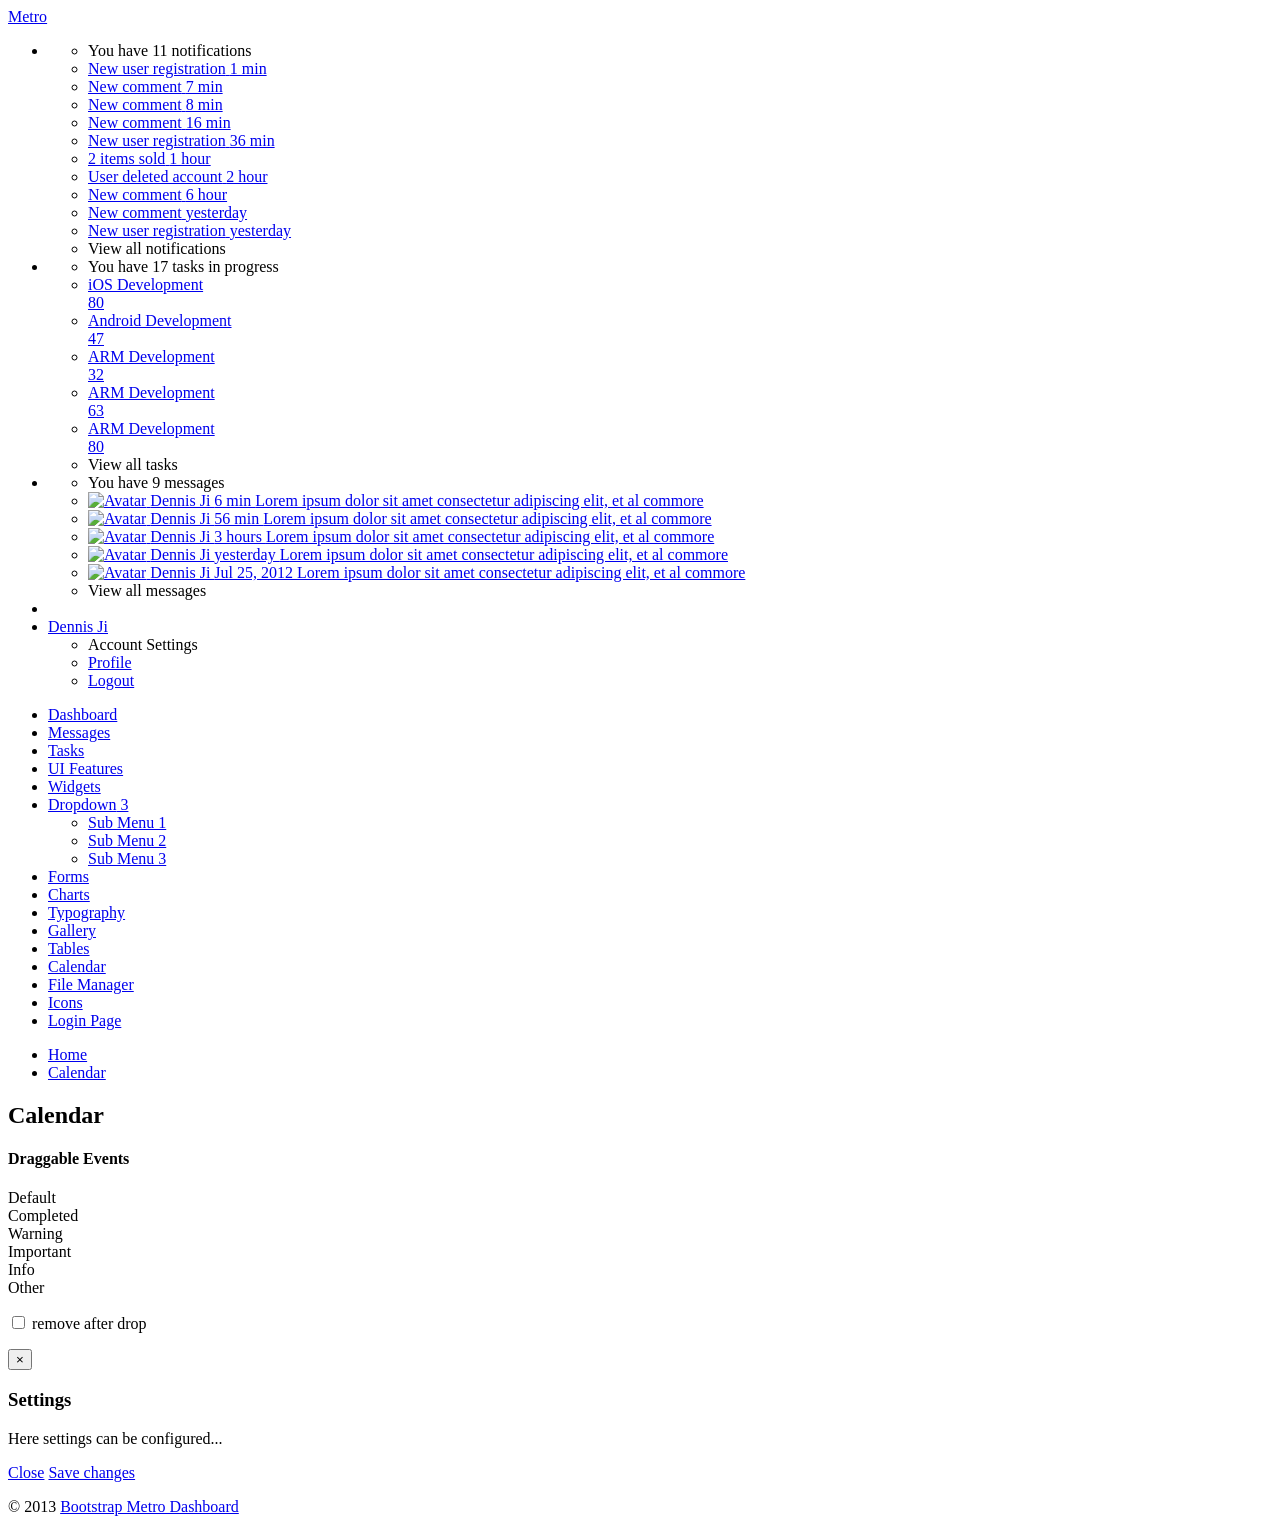
==== calendar.html @ c6d5be68 "reemplazo de direccion de jquery y jquery migrate por el cdn de las versiones 1.21.4 y 1.4.1 de migr" ====
<!DOCTYPE html>
<html lang="en">
<head>
	
	<!-- start: Meta -->
	<meta charset="utf-8">
	<title>Bootstrap Metro Dashboard by Dennis Ji for ARM demo</title>
	<meta name="description" content="Bootstrap Metro Dashboard">
	<meta name="author" content="Dennis Ji">
	<meta name="keyword" content="Metro, Metro UI, Dashboard, Bootstrap, Admin, Template, Theme, Responsive, Fluid, Retina">
	<!-- end: Meta -->
	
	<!-- start: Mobile Specific -->
	<meta name="viewport" content="width=device-width, initial-scale=1">
	<!-- end: Mobile Specific -->
	
	<!-- start: CSS -->
	<link id="bootstrap-style" href="css/bootstrap.min.css" rel="stylesheet">
	<link href="css/bootstrap-responsive.min.css" rel="stylesheet">
	<link id="base-style" href="css/style.css" rel="stylesheet">
	<link id="base-style-responsive" href="css/style-responsive.css" rel="stylesheet">
	<link href='http://fonts.googleapis.com/css?family=Open+Sans:300italic,400italic,600italic,700italic,800italic,400,300,600,700,800&subset=latin,cyrillic-ext,latin-ext' rel='stylesheet' type='text/css'>
	<!-- end: CSS -->
	

	<!-- The HTML5 shim, for IE6-8 support of HTML5 elements -->
	<!--[if lt IE 9]>
	  	<script src="http://html5shim.googlecode.com/svn/trunk/html5.js"></script>
		<link id="ie-style" href="css/ie.css" rel="stylesheet">
	<![endif]-->
	
	<!--[if IE 9]>
		<link id="ie9style" href="css/ie9.css" rel="stylesheet">
	<![endif]-->
		
	<!-- start: Favicon -->
	<link rel="shortcut icon" href="img/favicon.ico">
	<!-- end: Favicon -->
	
		
		
		
</head>

<body>
		<!-- start: Header -->
	<div class="navbar">
		<div class="navbar-inner">
			<div class="container-fluid">
				<a class="btn btn-navbar" data-toggle="collapse" data-target=".top-nav.nav-collapse,.sidebar-nav.nav-collapse">
					<span class="icon-bar"></span>
					<span class="icon-bar"></span>
					<span class="icon-bar"></span>
				</a>
				<a class="brand" href="index.html"><span>Metro</span></a>
								
				<!-- start: Header Menu -->
				<div class="nav-no-collapse header-nav">
					<ul class="nav pull-right">
						<li class="dropdown hidden-phone">
							<a class="btn dropdown-toggle" data-toggle="dropdown" href="#">
								<i class="halflings-icon white warning-sign"></i>
							</a>
							<ul class="dropdown-menu notifications">
								<li class="dropdown-menu-title">
 									<span>You have 11 notifications</span>
									<a href="#refresh"><i class="icon-repeat"></i></a>
								</li>	
                            	<li>
                                    <a href="#">
										<span class="icon blue"><i class="icon-user"></i></span>
										<span class="message">New user registration</span>
										<span class="time">1 min</span> 
                                    </a>
                                </li>
								<li>
                                    <a href="#">
										<span class="icon green"><i class="icon-comment-alt"></i></span>
										<span class="message">New comment</span>
										<span class="time">7 min</span> 
                                    </a>
                                </li>
								<li>
                                    <a href="#">
										<span class="icon green"><i class="icon-comment-alt"></i></span>
										<span class="message">New comment</span>
										<span class="time">8 min</span> 
                                    </a>
                                </li>
								<li>
                                    <a href="#">
										<span class="icon green"><i class="icon-comment-alt"></i></span>
										<span class="message">New comment</span>
										<span class="time">16 min</span> 
                                    </a>
                                </li>
								<li>
                                    <a href="#">
										<span class="icon blue"><i class="icon-user"></i></span>
										<span class="message">New user registration</span>
										<span class="time">36 min</span> 
                                    </a>
                                </li>
								<li>
                                    <a href="#">
										<span class="icon yellow"><i class="icon-shopping-cart"></i></span>
										<span class="message">2 items sold</span>
										<span class="time">1 hour</span> 
                                    </a>
                                </li>
								<li class="warning">
                                    <a href="#">
										<span class="icon red"><i class="icon-user"></i></span>
										<span class="message">User deleted account</span>
										<span class="time">2 hour</span> 
                                    </a>
                                </li>
								<li class="warning">
                                    <a href="#">
										<span class="icon red"><i class="icon-shopping-cart"></i></span>
										<span class="message">New comment</span>
										<span class="time">6 hour</span> 
                                    </a>
                                </li>
								<li>
                                    <a href="#">
										<span class="icon green"><i class="icon-comment-alt"></i></span>
										<span class="message">New comment</span>
										<span class="time">yesterday</span> 
                                    </a>
                                </li>
								<li>
                                    <a href="#">
										<span class="icon blue"><i class="icon-user"></i></span>
										<span class="message">New user registration</span>
										<span class="time">yesterday</span> 
                                    </a>
                                </li>
                                <li class="dropdown-menu-sub-footer">
                            		<a>View all notifications</a>
								</li>	
							</ul>
						</li>
						<!-- start: Notifications Dropdown -->
						<li class="dropdown hidden-phone">
							<a class="btn dropdown-toggle" data-toggle="dropdown" href="#">
								<i class="halflings-icon white tasks"></i>
							</a>
							<ul class="dropdown-menu tasks">
								<li class="dropdown-menu-title">
 									<span>You have 17 tasks in progress</span>
									<a href="#refresh"><i class="icon-repeat"></i></a>
								</li>
								<li>
                                    <a href="#">
										<span class="header">
											<span class="title">iOS Development</span>
											<span class="percent"></span>
										</span>
                                        <div class="taskProgress progressSlim red">80</div> 
                                    </a>
                                </li>
                                <li>
                                    <a href="#">
										<span class="header">
											<span class="title">Android Development</span>
											<span class="percent"></span>
										</span>
                                        <div class="taskProgress progressSlim green">47</div> 
                                    </a>
                                </li>
                                <li>
                                    <a href="#">
										<span class="header">
											<span class="title">ARM Development</span>
											<span class="percent"></span>
										</span>
                                        <div class="taskProgress progressSlim yellow">32</div> 
                                    </a>
                                </li>
								<li>
                                    <a href="#">
										<span class="header">
											<span class="title">ARM Development</span>
											<span class="percent"></span>
										</span>
                                        <div class="taskProgress progressSlim greenLight">63</div> 
                                    </a>
                                </li>
                                <li>
                                    <a href="#">
										<span class="header">
											<span class="title">ARM Development</span>
											<span class="percent"></span>
										</span>
                                        <div class="taskProgress progressSlim orange">80</div> 
                                    </a>
                                </li>
								<li>
                            		<a class="dropdown-menu-sub-footer">View all tasks</a>
								</li>	
							</ul>
						</li>
						<!-- end: Notifications Dropdown -->
						<!-- start: Message Dropdown -->
						<li class="dropdown hidden-phone">
							<a class="btn dropdown-toggle" data-toggle="dropdown" href="#">
								<i class="halflings-icon white envelope"></i>
							</a>
							<ul class="dropdown-menu messages">
								<li class="dropdown-menu-title">
 									<span>You have 9 messages</span>
									<a href="#refresh"><i class="icon-repeat"></i></a>
								</li>	
                            	<li>
                                    <a href="#">
										<span class="avatar"><img src="img/avatar.jpg" alt="Avatar"></span>
										<span class="header">
											<span class="from">
										    	Dennis Ji
										     </span>
											<span class="time">
										    	6 min
										    </span>
										</span>
                                        <span class="message">
                                            Lorem ipsum dolor sit amet consectetur adipiscing elit, et al commore
                                        </span>  
                                    </a>
                                </li>
                                <li>
                                    <a href="#">
										<span class="avatar"><img src="img/avatar.jpg" alt="Avatar"></span>
										<span class="header">
											<span class="from">
										    	Dennis Ji
										     </span>
											<span class="time">
										    	56 min
										    </span>
										</span>
                                        <span class="message">
                                            Lorem ipsum dolor sit amet consectetur adipiscing elit, et al commore
                                        </span>  
                                    </a>
                                </li>
                                <li>
                                    <a href="#">
										<span class="avatar"><img src="img/avatar.jpg" alt="Avatar"></span>
										<span class="header">
											<span class="from">
										    	Dennis Ji
										     </span>
											<span class="time">
										    	3 hours
										    </span>
										</span>
                                        <span class="message">
                                            Lorem ipsum dolor sit amet consectetur adipiscing elit, et al commore
                                        </span>  
                                    </a>
                                </li>
								<li>
                                    <a href="#">
										<span class="avatar"><img src="img/avatar.jpg" alt="Avatar"></span>
										<span class="header">
											<span class="from">
										    	Dennis Ji
										     </span>
											<span class="time">
										    	yesterday
										    </span>
										</span>
                                        <span class="message">
                                            Lorem ipsum dolor sit amet consectetur adipiscing elit, et al commore
                                        </span>  
                                    </a>
                                </li>
                                <li>
                                    <a href="#">
										<span class="avatar"><img src="img/avatar.jpg" alt="Avatar"></span>
										<span class="header">
											<span class="from">
										    	Dennis Ji
										     </span>
											<span class="time">
										    	Jul 25, 2012
										    </span>
										</span>
                                        <span class="message">
                                            Lorem ipsum dolor sit amet consectetur adipiscing elit, et al commore
                                        </span>  
                                    </a>
                                </li>
								<li>
                            		<a class="dropdown-menu-sub-footer">View all messages</a>
								</li>	
							</ul>
						</li>
						<!-- end: Message Dropdown -->
						<li>
							<a class="btn" href="#">
								<i class="halflings-icon white wrench"></i>
							</a>
						</li>
						<!-- start: User Dropdown -->
						<li class="dropdown">
							<a class="btn dropdown-toggle" data-toggle="dropdown" href="#">
								<i class="halflings-icon white user"></i> Dennis Ji
								<span class="caret"></span>
							</a>
							<ul class="dropdown-menu">
								<li class="dropdown-menu-title">
 									<span>Account Settings</span>
								</li>
								<li><a href="#"><i class="halflings-icon user"></i> Profile</a></li>
								<li><a href="login.html"><i class="halflings-icon off"></i> Logout</a></li>
							</ul>
						</li>
						<!-- end: User Dropdown -->
					</ul>
				</div>
				<!-- end: Header Menu -->
				
			</div>
		</div>
	</div>
	<!-- start: Header -->
	
		<div class="container-fluid-full">
		<div class="row-fluid">
				
			<!-- start: Main Menu -->
			<div id="sidebar-left" class="span2">
				<div class="nav-collapse sidebar-nav">
					<ul class="nav nav-tabs nav-stacked main-menu">
						<li><a href="index.html"><i class="icon-bar-chart"></i><span class="hidden-tablet"> Dashboard</span></a></li>	
						<li><a href="messages.html"><i class="icon-envelope"></i><span class="hidden-tablet"> Messages</span></a></li>
						<li><a href="tasks.html"><i class="icon-tasks"></i><span class="hidden-tablet"> Tasks</span></a></li>
						<li><a href="ui.html"><i class="icon-eye-open"></i><span class="hidden-tablet"> UI Features</span></a></li>
						<li><a href="widgets.html"><i class="icon-dashboard"></i><span class="hidden-tablet"> Widgets</span></a></li>
						<li>
							<a class="dropmenu" href="#"><i class="icon-folder-close-alt"></i><span class="hidden-tablet"> Dropdown</span><span class="label label-important"> 3 </span></a>
							<ul>
								<li><a class="submenu" href="submenu.html"><i class="icon-file-alt"></i><span class="hidden-tablet"> Sub Menu 1</span></a></li>
								<li><a class="submenu" href="submenu2.html"><i class="icon-file-alt"></i><span class="hidden-tablet"> Sub Menu 2</span></a></li>
								<li><a class="submenu" href="submenu3.html"><i class="icon-file-alt"></i><span class="hidden-tablet"> Sub Menu 3</span></a></li>
							</ul>	
						</li>
						<li><a href="form.html"><i class="icon-edit"></i><span class="hidden-tablet"> Forms</span></a></li>
						<li><a href="chart.html"><i class="icon-list-alt"></i><span class="hidden-tablet"> Charts</span></a></li>
						<li><a href="typography.html"><i class="icon-font"></i><span class="hidden-tablet"> Typography</span></a></li>
						<li><a href="gallery.html"><i class="icon-picture"></i><span class="hidden-tablet"> Gallery</span></a></li>
						<li><a href="table.html"><i class="icon-align-justify"></i><span class="hidden-tablet"> Tables</span></a></li>
						<li><a href="calendar.html"><i class="icon-calendar"></i><span class="hidden-tablet"> Calendar</span></a></li>
						<li><a href="file-manager.html"><i class="icon-folder-open"></i><span class="hidden-tablet"> File Manager</span></a></li>
						<li><a href="icon.html"><i class="icon-star"></i><span class="hidden-tablet"> Icons</span></a></li>
						<li><a href="login.html"><i class="icon-lock"></i><span class="hidden-tablet"> Login Page</span></a></li>
					</ul>
				</div>
			</div>
			<!-- end: Main Menu -->
			
			<noscript>
				<div class="alert alert-block span10">
					<h4 class="alert-heading">Warning!</h4>
					<p>You need to have <a href="http://en.wikipedia.org/wiki/JavaScript" target="_blank">JavaScript</a> enabled to use this site.</p>
				</div>
			</noscript>
			
			<!-- start: Content -->
			<div id="content" class="span10">
			
						
			<ul class="breadcrumb">
				<li>
					<i class="icon-home"></i>
					<a href="index.html">Home</a> 
					<i class="icon-angle-right"></i>
				</li>
				<li><a href="#">Calendar</a></li>
			</ul>

			<div class="row-fluid sortable">
				<div class="box span12">
				  <div class="box-header" data-original-title>
					  <h2><i class="halflings-icon calendar"></i><span class="break"></span>Calendar</h2>
				  </div>
				  <div class="box-content">
					<div id="external-events" class="span3 hidden-phone hidden-tablet">
						<h4>Draggable Events</h4>
						<div class="external-event badge">Default</div>
						<div class="external-event badge badge-success">Completed</div>
						<div class="external-event badge badge-warning">Warning</div>
						<div class="external-event badge badge-important">Important</div>
						<div class="external-event badge badge-info">Info</div>
						<div class="external-event badge badge-inverse">Other</div>
						<p>
						<label for="drop-remove"><input type="checkbox" id="drop-remove" /> remove after drop</label>
						</p>
						</div>

						<div id="calendar" class="span9"></div>

						<div class="clearfix"></div>
					</div>
				</div>
			</div><!--/row-->
		

	</div><!--/.fluid-container-->
	
			<!-- end: Content -->
		</div><!--/#content.span10-->
		</div><!--/fluid-row-->
		
	<div class="modal hide fade" id="myModal">
		<div class="modal-header">
			<button type="button" class="close" data-dismiss="modal">×</button>
			<h3>Settings</h3>
		</div>
		<div class="modal-body">
			<p>Here settings can be configured...</p>
		</div>
		<div class="modal-footer">
			<a href="#" class="btn" data-dismiss="modal">Close</a>
			<a href="#" class="btn btn-primary">Save changes</a>
		</div>
	</div>
	
	<div class="clearfix"></div>
	
	<footer>

		<p>
			<span style="text-align:left;float:left">&copy; 2013 <a href="http://jiji262.github.io/Bootstrap_Metro_Dashboard/" alt="Bootstrap_Metro_Dashboard">Bootstrap Metro Dashboard</a></span>
			
		</p>

	</footer>
	
	<!-- start: JavaScript-->

		<script src="https://code.jquery.com/jquery-1.12.4.min.js"></script>
	<script src="https://cdnjs.cloudflare.com/ajax/libs/jquery-migrate/1.4.1/jquery-migrate.min.js"></script>
	
		<script src="js/jquery-ui-1.10.0.custom.min.js"></script>
	
		<script src="js/jquery.ui.touch-punch.js"></script>
	
		<script src="js/modernizr.js"></script>
	
		<script src="js/bootstrap.min.js"></script>
	
		<script src="js/jquery.cookie.js"></script>
	
		<script src='js/fullcalendar.min.js'></script>
	
		<script src='js/jquery.dataTables.min.js'></script>

		<script src="js/excanvas.js"></script>
	<script src="js/jquery.flot.js"></script>
	<script src="js/jquery.flot.pie.js"></script>
	<script src="js/jquery.flot.stack.js"></script>
	<script src="js/jquery.flot.resize.min.js"></script>
	
		<script src="js/jquery.chosen.min.js"></script>
	
		<script src="js/jquery.uniform.min.js"></script>
		
		<script src="js/jquery.cleditor.min.js"></script>
	
		<script src="js/jquery.noty.js"></script>
	
		<script src="js/jquery.elfinder.min.js"></script>
	
		<script src="js/jquery.raty.min.js"></script>
	
		<script src="js/jquery.iphone.toggle.js"></script>
	
		<script src="js/jquery.uploadify-3.1.min.js"></script>
	
		<script src="js/jquery.gritter.min.js"></script>
	
		<script src="js/jquery.imagesloaded.js"></script>
	
		<script src="js/jquery.masonry.min.js"></script>
	
		<script src="js/jquery.knob.modified.js"></script>
	
		<script src="js/jquery.sparkline.min.js"></script>
	
		<script src="js/counter.js"></script>
	
		<script src="js/retina.js"></script>

		<script src="js/custom.js"></script>
	<!-- end: JavaScript-->
	
</body>
</html>
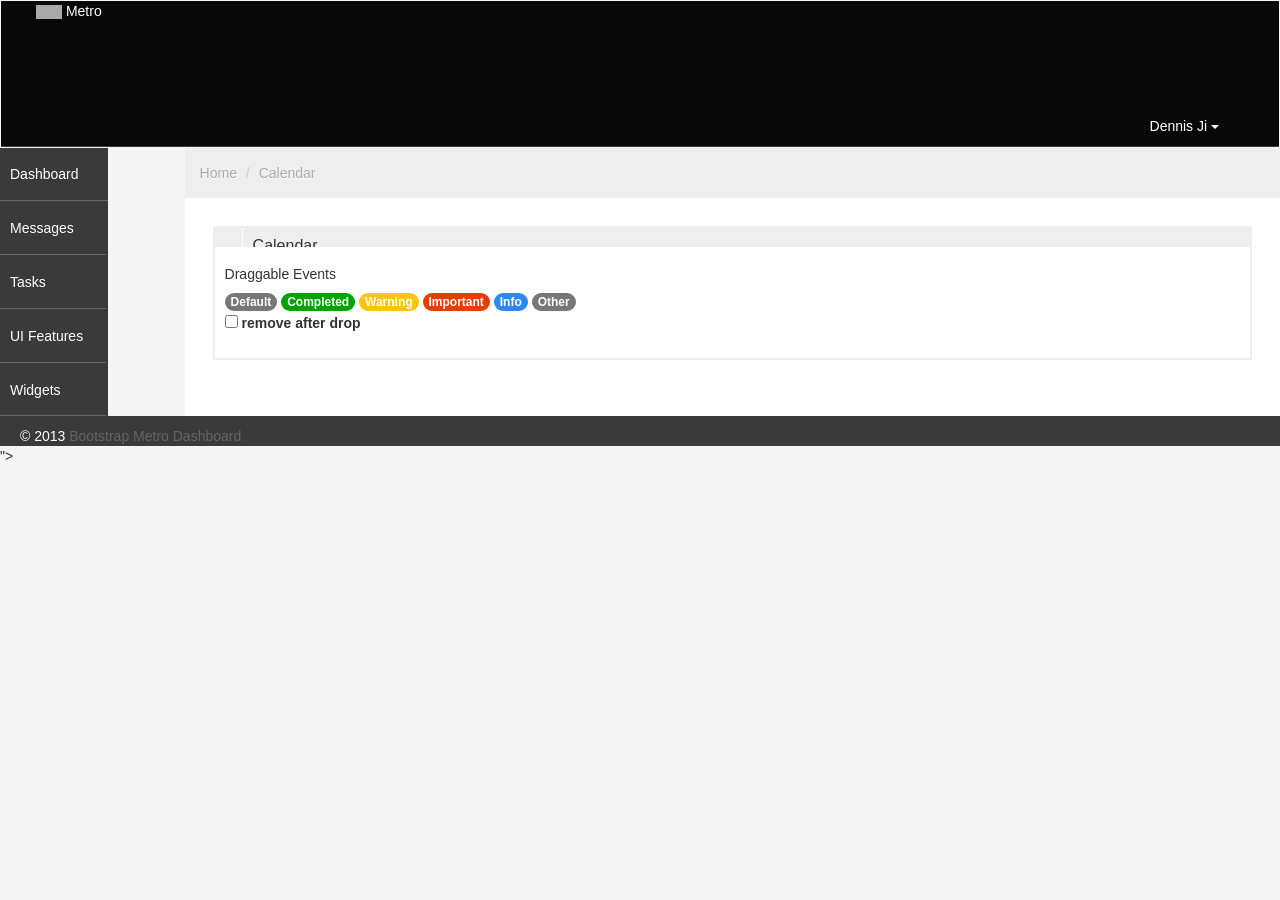
==== commit bd696cc7: "falta cambiar las clases que ya cambie" ====
--- a/calendar.html
+++ b/calendar.html
@@ -15,8 +15,14 @@
 	<!-- end: Mobile Specific -->
 	
 	<!-- start: CSS -->
-	<link id="bootstrap-style" href="css/bootstrap.min.css" rel="stylesheet">
-	<link href="css/bootstrap-responsive.min.css" rel="stylesheet">
+	<link id="bootstrap-style" href="https://cdnjs.cloudflare.com/ajax/libs/twitter-bootstrap/3.4.1/css/bootstrap.min.css" rel="stylesheet" integrity="sha512-8dRr0V6PCwEnUFDkZmMdWr1oQ0MDKAlqp+F+U2ZK1cXBTIsjumRhauJ6sKQxu9wo+aejwYhFdJZM63kfBv6h0Q==" crossorigin="anonymous">
+
+
+	<script src="https://cdnjs.cloudflare.com/ajax/libs/twitter-bootstrap/3.4.1/js/bootstrap.min.js" integrity="sha512-abcxxxxxxxxxxxxxxxxxxxxxxxxxxxxxxxxxxxxxxxxxxxxxxxxxxxxxxxxxxxxxxxxxxxxxxxxxxxxxxxx==" crossorigin="anonymous"></script>
+
+
+
+
 	<link id="base-style" href="css/style.css" rel="stylesheet">
 	<link id="base-style-responsive" href="css/style-responsive.css" rel="stylesheet">
 	<link href='http://fonts.googleapis.com/css?family=Open+Sans:300italic,400italic,600italic,700italic,800italic,400,300,600,700,800&subset=latin,cyrillic-ext,latin-ext' rel='stylesheet' type='text/css'>
@@ -47,7 +53,7 @@
 	<div class="navbar">
 		<div class="navbar-inner">
 			<div class="container-fluid">
-				<a class="btn btn-navbar" data-toggle="collapse" data-target=".top-nav.nav-collapse,.sidebar-nav.nav-collapse">
+				<a class="btn btn-navbar" data-toggle="collapse" data-target=".top-nav.navbar-collapse,.sidebar-nav.navbar-collapse">
 					<span class="icon-bar"></span>
 					<span class="icon-bar"></span>
 					<span class="icon-bar"></span>
@@ -411,7 +417,7 @@
 	</div><!--/.fluid-container-->
 	
 			<!-- end: Content -->
-		</div><!--/#content.span10-->
+		</div><!--/#content.col-md-10-->
 		</div><!--/fluid-row-->
 		
 	<div class="modal hide fade" id="myModal">
@@ -450,7 +456,10 @@
 	
 		<script src="js/modernizr.js"></script>
 	
-		<script src="js/bootstrap.min.js"></script>
+		<script src="<script src="https://cdnjs.cloudflare.com/ajax/libs/twitter-bootstrap/3.4.1/js/bootstrap.min.js" integrity="sha512-abcxxxxxxxxxxxxxxxxxxxxxxxxxxxxxxxxxxxxxxxxxxxxxxxxxxxxxxxxxxxxxxxxxxxxxxxxxxxxxxxx==" crossorigin="anonymous"></script>
+
+
+"></script>
 	
 		<script src="js/jquery.cookie.js"></script>
 	
--- a/css/style.css
+++ b/css/style.css
@@ -0,0 +1,2975 @@
+/*
+* Author: Dennis Ji
+* Template: Metro Admin Template - Bootstrap Theme
+* Version: 1.0.0
+* Bootstrap version: 2.3.1
+* Copyright 2013 Bootstrap Metro Dashboard
+* www: http://clabs.co
+* mail: lukasz@clabs.co
+* You can buy this theme on WrapBootstrap: https://wrapbootstrap.com/user/Bootstrap Metro Dashboard
+*/
+
+/* Import Section
+=================================================================== */
+@import url("https://cdnjs.cloudflare.com/ajax/libs/jqueryui/1.12.1/jquery-ui.min.css");								/* jQuery User Interface Framework Styles */
+@import url("fullcalendar.css");										/* Calendars Styles */
+@import url("chosen.css");												/* Select Boxes Styles */  
+@import url("uniform.default.css");										/* Uniform Styles */
+@import url("jquery.cleditor.css");										/* Text Editor Styles. */  
+@import url("jquery.noty.css");											/* Noty Notifications Style */
+@import url("noty_theme_default.css");									/* Noty Notifications Style */
+@import url("elfinder.min.css");										/* File Manager Style */
+@import url("elfinder.theme.css");										/* File Manager Style */
+@import url("jquery.iphone.toggle.css");								/* Styles for iPhone */
+@import url("uploadify.css");											/* Uploadify Styles */
+@import url("jquery.gritter.css");										/* Growl Like Notifications Styles */
+@import url("font-awesome.min.css");									/* Font Awesome Styles */
+@import url("font-awesome-ie7.min.css");								/* Font Awesome Styles */
+@import url("glyphicons.css");											/* Glyphicons Font */
+@import url("halflings.css");											/* Glyphicons Halflings Font */
+@import url("style-forms.css");											/* Forms */
+
+/* Main Colors
+=================================================================== */
+
+.black,
+.black [class="box-header"],
+.black.box,
+.slider.black .ui-slider-range, 
+.progress.black .ui-progressbar-value
+.sliderVertical.black .ui-slider-range,
+.progressSlim.black .ui-progressbar-value {
+	background: #222 !important;
+	border-color: #222 !important;
+	color: #fff;
+}
+
+.black .box-header h2 i,
+.black .box-header .box-icon i,
+.black .box-header .box-icon i:hover {
+	opacity: 1;
+	filter: alpha(opacity=100);
+	-ms-filter:"progid:DXImageTransform.Microsoft.Alpha(Opacity=100)";
+}
+
+.green,
+.green [class="box-header"],
+.green.box,
+.slider.green .ui-slider-range, 
+.progress.green .ui-progressbar-value,
+.sliderVertical.green .ui-slider-range,
+.progressSlim.green .ui-progressbar-value,
+.label-success,
+.badge-success {
+	background: #00A300 !important;
+	border-color: #00A300 !important;
+	color: #fff;
+}
+
+.greenDark,
+.greenDark [class="box-header"],
+.greenDark.box,
+.slider.greenDark .ui-slider-range, 
+.progress.greenDark .ui-progressbar-value,
+.sliderVertical.greenDark .ui-slider-range,
+.progressSlim.greenDark .ui-progressbar-value {
+	background: #1E7145 !important;
+	border-color: #1E7145 !important;
+	color: #fff;
+}
+
+.greenLight,
+.greenLight [class="box-header"],
+.greenLight.box,
+.slider.greenLight .ui-slider-range, 
+.progress.greenLight .ui-progressbar-value,
+.sliderVertical.greenLight .ui-slider-range,
+.progressSlim.greenLight .ui-progressbar-value {
+	background: #99B433 !important;
+	border-color: #99B433 !important;
+	color: #fff;
+}
+
+.pink,
+.pink [class="box-header"],
+.pink.box,
+.slider.pink .ui-slider-range, 
+.progress.pink .ui-progressbar-value,
+.sliderVertical.pink .ui-slider-range,
+.progressSlim.pink .ui-progressbar-value {
+	background: #9F00A7 !important;
+	border-color: #9F00A7 !important;
+	color: #fff;
+}
+
+.pinkDark,
+.pinkDark [class="box-header"],
+.pinkDark.box,
+.slider.pinkDark .ui-slider-range, 
+.progress.pinkDark .ui-progressbar-value,
+.sliderVertical.pinkDark .ui-slider-range,
+.progressSlim.pinkDark .ui-progressbar-value {
+	background: #7E3878 !important;
+	border-color: #7E3878 !important;
+	color: #fff;
+}
+
+.yellow,
+.yellow [class="box-header"],
+.yellow.box,
+.slider.yellow .ui-slider-range, 
+.progress.yellow .ui-progressbar-value,
+.sliderVertical.yellow .ui-slider-range,
+.progressSlim.yellow .ui-progressbar-value,
+.label-warning,
+.badge-warning {
+	background: #FFC40D !important;
+	border-color: #FFC40D !important;
+	color: #fff;
+}
+
+.purple,
+.purple [class="box-header"],
+.purple.box,
+.slider.purple .ui-slider-range, 
+.progress.purple .ui-progressbar-value,
+.sliderVertical.purple .ui-slider-range,
+.progressSlim.purple .ui-progressbar-value {
+	background: #603CBA !important;
+	border-color: #603CBA !important;
+	color: #fff;
+}
+
+.blue,
+.blue [class="box-header"],
+.blue.box,
+.slider.blue .ui-slider-range, 
+.progress.blue .ui-progressbar-value,
+.sliderVertical.blue .ui-slider-range,
+.progressSlim.blue .ui-progressbar-value,
+.label-info,
+.badge-info {
+	background: #2D89EF !important;
+	border-color: #2D89EF !important;
+	color: #fff;
+}
+
+.blueDark,
+.blueDark [class="box-header"],
+.blueDark.box,
+.slider.blueDark .ui-slider-range, 
+.progress.blueDark .ui-progressbar-value,
+.sliderVertical.blueDark .ui-slider-range,
+.progressSlim.blueDark .ui-progressbar-value {
+	background: #2B5797 !important;
+	border-color: #2B5797 !important;
+	color: #fff;
+}
+
+.blueLight,
+.blueLight [class="box-header"],
+.blueLight.box,
+.slider.blueLight .ui-slider-range, 
+.progress.blueLight .ui-progressbar-value,
+.sliderVertical.blueLight .ui-slider-range,
+.progressSlim.blueLight .ui-progressbar-value {
+	background: #EFF4FF !important;
+	border-color: #EFF4FF !important;
+	color: #fff;
+}
+
+.orange,
+.orange [class="box-header"],
+.orange.box,
+.slider.orange .ui-slider-range, 
+.progress.orange .ui-progressbar-value,
+.sliderVertical.orange .ui-slider-range,
+.progressSlim.orange .ui-progressbar-value {
+	background: #E3A21A !important;
+	border-color: #E3A21A !important;
+	color: #fff;
+}
+
+.orangeDark,
+.orangeDark [class="box-header"],
+.orangeDark.box,
+.slider.orangeDark .ui-slider-range, 
+.progress.oragneDark .ui-progressbar-value,
+.sliderVertical.orangeDark .ui-slider-range,
+.progressSlim.orangeDark .ui-progressbar-value {
+	background: #DA532C !important;
+	border-color: #DA532C !important;
+	color: #fff;
+}
+
+.red,
+.red [class="box-header"],
+.red.box,
+.slider.red .ui-slider-range, 
+.progress.red .ui-progressbar-value,
+.sliderVertical.red .ui-slider-range,
+.progressSlim.red .ui-progressbar-value,
+.label-important,
+.badge-important {
+	background: #EB3C00 !important;
+	border-color: #EB3C00 !important;
+	color: #fff;
+}
+
+.widget.green h2 .glyphicons i:before,
+.widget.greenDark h2 .glyphicons i:before,
+.widget.greenLight h2 .glyphicons i:before,
+.widget.pink h2 .glyphicons i:before,
+.widget.pinkDark h2 .glyphicons i:before,
+.widget.yellow h2 .glyphicons i:before,
+.widget.purple h2 .glyphicons i:before,
+.widget.blue h2 .glyphicons i:before,
+.widget.blueDark h2 .glyphicons i:before,
+.widget.blueLight h2 .glyphicons i:before,
+.widget.orange h2 .glyphicons i:before,
+.widget.orangeDark h2 .glyphicons i:before,
+.widget.red h2 .glyphicons i:before {
+	color: #fff;
+}
+
+/* Basic
+=================================================================== */
+
+body {
+	background: #F5F5F5;
+	color: #333;
+	border: none;
+	font-family: 'Open Sans', sans-serif;
+	font-weight: 400;
+}
+
+a {
+	color: #646464;
+}
+
+hr {
+	height: 2px;
+	border: none;
+	/* IE9 SVG, needs conditional override of 'filter' to 'none' */
+	background: url([data-uri]);
+	background: -moz-linear-gradient(left,  rgba(249,249,249,0.25) 0%, rgba(249,249,249,1) 50%, rgba(249,249,249,0.25) 100%); /* FF3.6+ */
+	background: -webkit-gradient(linear, left top, right top, color-stop(0%,rgba(249,249,249,0.25)), color-stop(50%,rgba(249,249,249,1)), color-stop(100%,rgba(249,249,249,0.25))); /* Chrome,Safari4+ */
+	background: -webkit-linear-gradient(left,  rgba(249,249,249,0.25) 0%,rgba(249,249,249,1) 50%,rgba(249,249,249,0.25) 100%); /* Chrome10+,Safari5.1+ */
+	background: -o-linear-gradient(left,  rgba(249,249,249,0.25) 0%,rgba(249,249,249,1) 50%,rgba(249,249,249,0.25) 100%); /* Opera 11.10+ */
+	background: -ms-linear-gradient(left,  rgba(249,249,249,0.25) 0%,rgba(249,249,249,1) 50%,rgba(249,249,249,0.25) 100%); /* IE10+ */
+	background: linear-gradient(to right,  rgba(249,249,249,0.25) 0%,rgba(249,249,249,1) 50%,rgba(249,249,249,0.25) 100%); /* W3C */
+	filter: progid:DXImageTransform.Microsoft.gradient( startColorstr='#40f9f9f9', endColorstr='#40f9f9f9',GradientType=1 ); /* IE6-8 */
+}
+
+.noMarginLeft {
+	margin-left: 0px !important;
+}
+
+h1 {
+	font-size: 32px;
+	line-height: 32px;
+	font-weight: 300;
+}
+
+h2 {
+	font-size: 16px;
+	line-height: 16px;
+}
+
+h3 {
+	font-size: 15px;
+	line-height: 15px;
+}
+
+h4 {
+	font-size: 14px;
+	line-height: 14px;
+}
+
+h5 {
+	font-size: 13px;
+	line-height: 13px;
+}
+
+h6 {
+	font-size: 12px;
+	line-height: 12px;
+}
+
+/* Header Section
+=================================================================== */
+.navbar {
+	margin-bottom: 0px;
+}
+
+.navbar-inner {
+	margin-bottom: 0px;
+  	min-height: 40px;
+  	padding-right: 20px;
+  	padding-left: 20px;
+	background: #080808;
+	filter: none;
+	text-shadow: 1px 1px 1px #0a0c0e;
+	border: none;
+	color: #fff;
+  	-webkit-border-radius: 0px;
+       -moz-border-radius: 0px;
+          	border-radius: 0px;
+  	*zoom: 1;
+	border-bottom: 1px solid #38383D; /* rgba(0, 0, 0, 0.05); */
+	
+}
+
+.navbar-inner a {
+	color: #7b7b7b;
+	text-shadow: 0 -1px 1px #0b090a;
+}
+
+.navbar-inner a i {
+	margin-top: 2px;
+}
+
+.navbar-inner a:hover i {
+	opacity: .8;
+	filter: alpha(opacity=80);
+	-ms-filter:"progid:DXImageTransform.Microsoft.Alpha(Opacity=80)";
+}
+
+.brand img {
+	margin: -12px 0px -5px 0px;
+}
+
+a.brand span {
+	color: #fff;
+	text-shadow: none;
+}
+
+.header-nav {
+	padding: 0px;
+	color: #fff !important;
+	background: #000 !important;
+}
+
+.header-nav .nav {
+	margin: 0px;
+}
+.header-nav .btn {
+  	display: inline-block;
+  	padding: 21px 20px;
+	margin-top: 0px;
+  	margin-left: 0px;
+  	font-size: 14px;
+  	line-height: 20px;
+  	text-align: center;
+  	text-shadow: none;
+  	vertical-align: middle;
+  	cursor: pointer;
+  	background: transparent;
+  	border-left: none;
+	border-right: none;
+	border-top: 0px;
+	border-bottom: 0px;
+  	-webkit-border-radius: 0px;
+       -moz-border-radius: 0px;
+          	border-radius: 0px;
+  	-webkit-box-shadow: none !important;
+       -moz-box-shadow: none !important;
+          	box-shadow: none !important;
+}
+
+.header-nav a.btn  {
+	color: #fff !important;
+	text-shadow: none !important;
+	padding: 10px 25px !important;
+}
+
+.header-nav .btn .caret {
+	border-top-color: #fff !important;
+	border-bottom-color: #fff !important;
+}
+
+.header-nav .btn:hover .caret {
+	border-top-color: #fff !important;
+	border-bottom-color: #fff !important;
+}
+
+/* Navigation Section
+=================================================================== */
+
+#sidebar-left {
+	background: #3A3A3A;
+}
+
+.sidebar-nav > ul{
+	margin: 0px;
+	padding-bottom: 1px;
+	font-size: 14px;
+}
+
+.sidebar-nav > ul > li > ul {
+	list-style: none;
+	margin: 0px;
+	display: none;
+	background: rgba(0,0,0,.25);
+}
+
+.nav-tabs.nav-stacked > li > a,
+.nav-tabs.nav-stacked > li > ul > li > a {
+	padding: 15px 10px 14px 10px;
+	color: #fff;
+	border-top: none;
+  	border-bottom: 1px solid #666;
+	border-left: none;
+	border-right: none;
+	text-decoration: none;
+	-webkit-border-radius: 0px;
+	-moz-border-radius: 0px;
+	border-radius: 0px;		
+}
+
+.nav-tabs.nav-stacked > li:last-child > a {
+  	border-bottom: 1px solid transparent;		
+}
+
+.nav-tabs.nav-stacked > li > ul > li > a{
+	padding: 15px 10px 14px 10px;
+	display: block;
+}
+
+.nav-tabs.nav-stacked > li > a > i,
+.nav-tabs.nav-stacked > li > ul > li > a > i {
+	opacity: 1;
+	filter: alpha(opacity=100);
+	-ms-filter:"progid:DXImageTransform.Microsoft.Alpha(Opacity=100)";
+	font-size: 16px;
+}
+
+.nav-tabs.nav-stacked > li > ul > li > a > i {
+	font-size: 20px;
+}
+
+.nav-tabs.nav-stacked > li > a:hover > i {
+	opacity: 1;
+	filter: alpha(opacity=100);
+	-ms-filter:"progid:DXImageTransform.Microsoft.Alpha(Opacity=100)";
+}
+
+.nav-tabs.nav-stacked > li > a:hover,
+.nav-tabs.nav-stacked > li > ul > li > a:hover {
+  	color: #666;
+}
+
+.nav-tabs.nav-stacked  > li.active > a,
+.nav-tabs.nav-stacked  > li > ul > li.active > a {
+  	background: #2D89EF;
+	border-bottom: 1px solid #2D89EF;
+}
+
+.nav-tabs.nav-stacked  > li.active > a:hover,
+.nav-tabs.nav-stacked  > li > ul > li.active > a:hover {
+  	background: #2D89EF;
+	color: #fff;
+	border: none;
+	border-bottom: 1px solid #2D89EF;
+}
+
+.nav-tabs.nav-stacked  > li.active > ul {
+	padding: 5px 0px;
+  	color: #3b3b41;
+  	background: #fff;
+}
+
+.nav-tabs.nav-stacked > li:first-child > a {
+	margin: 0px 0px 0px 0px;
+  	-webkit-border-radius: 0px;
+       -moz-border-radius: 0px;
+          	border-radius: 0px;
+}
+
+.nav-tabs.nav-stacked > li:last-child > a {
+  	-webkit-border-radius: 0px;
+       -moz-border-radius: 0px;
+          	border-radius: 0px;
+}
+
+.navbar .nav li.dropdown.open > .dropdown-toggle,
+.navbar .nav li.dropdown.active > .dropdown-toggle,
+.navbar .nav li.dropdown.open.active > .dropdown-toggle {
+  	color: #555555;
+  	background-color: #000;
+  	outline: 0;
+	-webkit-box-shadow: none;
+       -moz-box-shadow: none;
+            box-shadow: none;
+}
+
+.dropdown-menu:after,
+.dropdown-menu:before {
+	top: -1px;
+	left: 10px;
+	border-right: 9px solid transparent;
+	border-bottom: 9px solid #222 !important;
+	border-left: 9px solid transparent;
+	content: '';
+}
+
+.dropdown-menu {
+  	position: absolute;
+  	top: 100%;
+  	left: 0;
+  	z-index: 1000;
+  	display: none;
+  	float: left;
+  	min-width: 160px;
+	max-width: 300px;
+  	padding: 0px 0;
+  	margin: 5px 0 0 0;
+  	list-style: none;
+	text-shadow: none;
+  	-webkit-border-radius: 0px;
+       -moz-border-radius: 0px;
+          	border-radius: 0px;
+  	-webkit-box-shadow: none;
+       -moz-box-shadow: none;
+            box-shadow: none;	
+}
+
+.dropdown-menu.pull-right {
+  	right: 0;
+  	left: auto;
+}
+
+.dropdown-menu .divider {
+  	*width: 100%;
+  	height: 1px;
+  	margin: 0px 1px;
+  	*margin: -5px 0 5px;
+  	overflow: hidden;
+  	background-color: #eee;
+  	border-bottom: 1px solid #ffffff;
+}
+
+.dropdown-menu li a {
+  	display: block;
+  	padding: 7px 10px !important;
+  	clear: both;
+  	font-weight: normal;
+  	line-height: 20px;
+  	color: #000;
+	text-shadow: none;
+  	white-space: normal !important;
+}
+
+.dropdown-menu li {
+	border-bottom: 1px solid #eee;
+}
+
+.dropdown-menu li:first-child {
+	border-top: 0px !important;
+}
+
+.dropdown-menu li:last-child {
+	border-bottom: 0px !important;
+}
+
+.dropdown-menu li > a:hover,
+.dropdown-menu li > a:focus,
+.dropdown-submenu:hover > a {
+  	color: #ffffff;
+  	text-decoration: none;
+  	background: #2D89EF;
+}
+
+.dropdown-menu .active > a,
+.dropdown-menu .active > a:hover {
+  	color: #ffffff;
+  	text-decoration: none;
+  	background: #2D89EF;
+}
+
+.dropdown-menu .disabled > a,
+.dropdown-menu .disabled > a:hover {
+  	color: #999999;
+}
+
+.dropdown-menu .disabled > a:hover {
+  	text-decoration: none;
+  	cursor: default;
+  	background-color: transparent;
+}
+
+.dropdown-menu-title {
+	background: #222;
+	color: #fff;
+	padding: 8px 0px;
+	position: relative;
+}
+
+.dropdown-menu-title span {
+	margin-left: 15px;
+}
+
+.dropdown-menu-title a:link {
+	position: absolute;
+	right: 4px;
+	top: 4px;
+	padding: 4px 6px !important;
+}
+
+.dropdown-menu-title a i {
+	color: #fff;
+}
+
+.dropdown-menu-title a:hover {
+	background: #fff !important;
+}
+
+.dropdown-menu-title a:hover i {
+	color: #222 !important;
+}
+
+.dropdown-menu-sub-footer {
+	background: #eee;
+}
+
+.dropdown-menu ul,
+.dropdown-menu ul li  {
+	padding: 0px !important;
+	margin: 0px !important;
+}
+
+ul.notifications li,
+ul.tasks li,
+ul.messages li{
+	width: 260px;
+}
+
+ul.notifications li .avatar img,
+ul.tasks li .avatar img,
+ul.messages li .avatar img {
+	float: left;
+	height: 40px;
+	width: 40px;
+	margin-right: 10px;
+}
+
+
+ul.messages li .header {
+	display: block;
+}
+
+ul.messages li .header .from {
+	font-size: 12px;
+	font-weight: bold;
+}
+
+ul.notifications li .icon {
+	margin: 0px 10px 0px -10px !important;
+	padding: 7px 10px 9px 10px;
+}
+
+ul.notifications li .time,
+ul.tasks li .header .percent,
+ul.messages li .header .time {
+	font-size: 11px;
+	font-weight: bold;
+	font-style: italic;
+	position: absolute;
+	right: 5px;
+}
+ul.tasks li .title,
+ul.notifications li .message {
+	font-size: 12px;
+}
+
+ul.notifications li.warning a {
+	color: #FA5833;
+}
+ 
+ul.messages li .message {
+	font-size: 11px;
+}
+
+/* Content and Main Elements
+=================================================================== */
+
+#content {
+	background: #ffffff;
+	filter: none;
+	min-height: 100%;
+	padding: 20px 20px;
+	position: relative;
+}
+
+.breadcrumb {
+	margin: -28px -28px 28px -28px;
+	line-height: 34px;
+	background: #eee;
+	border: 0px;
+	color: #aaa;
+	-webkit-box-shadow: none;
+	   -moz-box-shadow: none;
+	   		box-shadow: none;
+  	-webkit-border-radius: 0px;
+       -moz-border-radius: 0px;
+	        border-radius: 0px; 	
+}
+
+.breadcrumb span {
+	text-shadow: 1px 1px 0px #fff;
+}
+
+.breadcrumb a {
+	color: #aaa;
+	text-shadow: 0px 1px 1px #fff;	
+}
+
+.breadcrumb a:hover {
+	color: #646464;
+	text-shadow: 0px 1px 1px #fff;
+	text-decoration: none;	
+}
+
+.dark {
+	background: #fdfdfd;
+	text-shadow: 0px 1px 1px #fff !important;
+	padding: 20px;
+	top: -28px;
+	right: -28px;
+	margin-bottom: -56px;
+	margin-right: -30px;
+	position: relative;
+	border-left: 2px solid #eee;
+	min-height: 100%;
+	overflow: hidden;		
+}
+
+.well {
+	-webkit-border-radius: 0px;
+       -moz-border-radius: 0px;
+	        border-radius: 0px;
+	-webkit-box-shadow: none;
+	   -moz-box-shadow: none;
+		    box-shadow: none;
+}
+
+.statbox {
+	height: 120px;
+	padding: 10px;
+	position: relative;
+	margin-bottom: 28px;
+}
+	
+	.statbox .number {
+		font-size: 40px;
+		position: absolute;
+		top: 10px;
+		right: 10px;
+	}
+	
+	.statbox .title {
+		font-size: 16px;
+		position: absolute;
+		top: 50px;
+		right: 10px;
+	}
+
+	.statbox .footer {
+		background: rgba(0,0,0,.1);
+		background-color: #19FFFFFF;
+		position: absolute;
+		bottom: 0px;
+		left: 0px;
+		padding: 10px;
+	}
+	
+	.statbox .footer:hover {
+		background: rgba(0,0,0,.2);
+	}
+	
+	.statbox .footer a {
+		color: #fff;
+		text-decoration: none;
+	}
+
+.widget {
+	padding: 10px;
+	margin-bottom: 28px;
+}
+
+.widget h2 {
+	padding: 10px 10px 0px 10px;
+	font-size: 18px !important;
+	line-height: 18px !important;
+	margin-bottom: -5px;
+	font-weight: 300;
+	text-shadow: 0px 1px 0px #fff;
+}
+
+.widget h2 .glyphicons i:before {
+	margin-top: -7px;
+	font-size: 20px !important;
+	line-height: 20px !important;
+}
+
+.box {
+	border: 2px solid #eee;
+	background: #fff !important;
+	margin-bottom: 28px;	
+}
+
+.box-header {
+	height: 16px;
+	font-size: 16px;
+	line-height: 16px;
+  	padding: 10px;
+  	background: #eee;
+	-webkit-box-shadow: none;
+     	-moz-box-shadow: none;
+          box-shadow: none;
+	overflow: hidden;
+}
+
+.box-header h2{
+	float:left;
+	margin-top: 0px;
+	font-weight: 300;
+}
+
+.box-header h2 i {
+	margin: 0px 3px 0px 4px;
+	opacity: .8;
+	filter: alpha(opacity=80);
+	-ms-filter:"progid:DXImageTransform.Microsoft.Alpha(Opacity=80)";
+}
+
+.box-header .break{
+	border-left: 1px solid #FFF;
+	margin: -12px 10px -10px 10px;
+	padding: 12px 0px 10px 0px;
+	
+}
+
+.box-header .box-icon {
+	float:right;
+	margin-top: 1px;
+}
+
+.box-header .box-icon i {
+	-webkit-transition: all 0.1s ease-in-out;
+	-moz-transition: all 0.1s ease-in-out;
+	-o-transition: all 0.1s ease-in-out;
+	-ms-transition: all 0.1s ease-in-out;
+	transition: all 0.1s ease-in-out;
+	opacity: .8;
+	filter: alpha(opacity=80);
+	-ms-filter:"progid:DXImageTransform.Microsoft.Alpha(Opacity=80)";
+}
+
+.box-header .box-icon i:hover {
+	opacity: 1;
+	filter: alpha(opacity=100);
+	-ms-filter:"progid:DXImageTransform.Microsoft.Alpha(Opacity=100)";
+}
+
+.box-header .box-icon a {
+	margin: 0px 5px;
+}
+
+.box-content {
+	position: relative;
+	z-index: 50;
+  	margin-top: -1px;
+	padding: 10px;
+	background: #fff !important;
+}
+
+/* Vertical Bar Chart
+=================================================================== */
+
+.verticalChart {
+	width: 100%;
+}
+	
+.verticalChart .singleBar {
+	width: 9%;
+	float: left;
+	margin-left: 0.5%;
+	margin-right: 0.5%;
+}	
+	
+.verticalChart .singleBar .bar {
+	position: relative;
+	height: 200px;
+	background: rgba(255,255,255,0.2);
+	overflow: hidden;
+}
+	
+.verticalChart .singleBar .bar .value {
+	position: absolute;
+	bottom: 0;
+	width: 100%;
+	background: #fff;
+	color: #fff;
+}
+
+.verticalChart .singleBar .bar .value span{
+	position: absolute;
+	font-size: 12px;
+	bottom: 0;
+	width: 100%;
+	height: 20px;
+	color: #ddd;
+	text-shadow: 0px -1px 0px #fff, 0px 1px 0px #fff, 1px 0px 0px #fff, -1px 0px 0px #fff, -1px -1px 0px #fff,-1px 1px 0px #fff, 1px 1px 0px #fff, 1px -1px 0px #fff;
+	display: none;
+	text-align: center;
+}			
+
+.verticalChart .singleBar .title {
+	margin-top: 5px;
+	text-align: center;
+}
+
+/* Browsers Stats
+=================================================================== */
+
+.browserStat.big {
+	display:inline-block;
+	width: 49%;
+	text-align: center;
+	margin-bottom: 20px;
+	padding: 0px;
+}
+
+.browserStat {
+	display:inline-block;
+	width: 32%;
+	text-align: center;
+	margin: 0px;
+	padding: 0px;
+}
+
+.browserStat span{
+	display:block;
+	text-align: center;
+	margin-top: 10px;
+}
+
+/* Notifications & Labels
+=================================================================== */
+
+.notification {
+	position: absolute;
+	top: -1px;
+	right: -1px;
+	line-height: 16px;
+	height: 16px;
+	padding: 3px 6px;
+	color: white !important;
+	text-shadow: 0 1px hsla(0, 0%, 0%, 0.25);
+	border-width: 1px;
+	border-style: solid;
+  	-webkit-border-radius: 0px;
+       -moz-border-radius: 0px;
+          	border-radius: 0px;
+	-webkit-box-shadow: 0 1px 1px hsla(0, 0%, 0%, 0.08), inset 0 1px hsla(0, 100%, 100%, 0.3);
+	   -moz-box-shadow: 0 1px 1px rgba(0, 0, 0, 0.08), inset 0 1px rgba(255, 255, 255, 0.3);
+			box-shadow: 0 1px 1px hsla(0, 0%, 0%, 0.08), inset 0 1px hsla(0, 100%, 100%, 0.3);
+}
+
+.notification-small {
+	padding: 2px 7px;
+	color: white !important;
+	text-shadow: 0 1px hsla(0, 0%, 0%, 0.25);
+	border-width: 1px;
+	border-style: solid;
+  	-webkit-border-radius: 0px;
+       -moz-border-radius: 0px;
+          	border-radius: 0px;
+	-webkit-box-shadow: 0 1px 1px hsla(0, 0%, 0%, 0.08), inset 0 1px hsla(0, 100%, 100%, 0.3);
+	   -moz-box-shadow: 0 1px 1px rgba(0, 0, 0, 0.08), inset 0 1px rgba(255, 255, 255, 0.3);
+			box-shadow: 0 1px 1px hsla(0, 0%, 0%, 0.08), inset 0 1px hsla(0, 100%, 100%, 0.3);
+}
+
+.label,
+.badge {
+  	text-shadow: none;
+	font-family: 'Open Sans', sans-serif;
+	font-weight: 600;
+	font-size: 12px;
+	padding: 3px 6px;
+}
+
+.label {
+	-webkit-border-radius: 0px;
+       -moz-border-radius: 0px;
+          	border-radius: 0px;
+}
+
+/* Quick Buttons
+=================================================================== */
+
+.quick-button {
+	border: 1px solid #ddd;
+	margin-bottom: -1px;
+  	padding: 30px 0px 10px 0px;
+	font-size: 14px;
+  	background-color: #fafafa;
+  	background-image: -moz-linear-gradient(top, #fafafa, #efefef);
+  	background-image: -webkit-gradient(linear, 0 0, 0 100%, from(#fafafa), to(#efefef));
+  	background-image: -webkit-linear-gradient(top, #fafafa, #efefef);
+  	background-image: -o-linear-gradient(top, #fafafa, #efefef);
+  	background-image: linear-gradient(to bottom, #fafafa, #efefef);
+  	filter: progid:dximagetransform.microsoft.gradient(startColorstr='#fafafa', endColorstr='#efefef', GradientType=0);
+  	-webkit-box-shadow: 0 1px 0px rgba(255, 255, 255, .8);
+	   -moz-box-shadow: 0 1px 0px rgba(255, 255, 255, .8);
+			box-shadow: 0 1px 0px rgba(255, 255, 255, .8);
+  	-webkit-border-radius: 2px;
+       -moz-border-radius: 2px;
+          	border-radius: 2px;
+	display:block;
+	color: #646464;
+	text-shadow: 0 1px 0px rgba(255, 255, 255, .6);
+	text-align: center;
+	cursor: pointer;
+	position: relative;
+	-webkit-transition: all 0.3s ease;
+	-moz-transition: all 0.3s ease;
+	-ms-transition: all 0.3s ease;
+	-o-transition: all 0.3s ease;
+	transition: all 0.3s ease;
+}
+
+.quick-button:hover {
+	text-decoration: none;
+	border-color: #a5a5a5;
+	color: #444444;
+	text-shadow: 0 1px 0px rgba(255, 255, 255, 1);
+	-webkit-transition: all 0.3s ease;
+	-moz-transition: all 0.3s ease;
+	-ms-transition: all 0.3s ease;
+	-o-transition: all 0.3s ease;
+	transition: all 0.3s ease;
+  	-webkit-box-shadow: 0px 0px 3px rgba(0,0,0,.25);
+       -moz-box-shadow: 0px 0px 3px rgba(0,0,0,.25);
+          	box-shadow: 0px 0px 3px rgba(0,0,0,.25);
+}
+.quick-button:hover .notification {
+	-webkit-transition: all 0.3s ease;
+	-moz-transition: all 0.3s ease;
+	-ms-transition: all 0.3s ease;
+	-o-transition: all 0.3s ease;
+	transition: all 0.3s ease;
+	-webkit-box-shadow: 0px 0px 3px rgba(0,0,0,.6);
+       -moz-box-shadow: 0px 0px 3px rgba(0,0,0,.6);
+          	box-shadow: 0px 0px 3px rgba(0,0,0,.6);
+}
+
+.quick-button i {
+	font-size: 32px;
+}
+
+/* Quick Buttons Metro Style
+=================================================================== */
+
+.quick-button.metro {
+	position: relative;
+	color: #fff;
+	text-shadow: 0 1px 1px rgba(0, 0, 0, .25);
+	filter: none;
+	padding: 30px 10px 0px 10px;
+	-webkit-border-radius: 0px;
+       -moz-border-radius: 0px;
+          	border-radius: 0px;
+}
+
+.quick-button.metro p {
+	text-align: left;
+	margin-top: 20px;
+}
+
+.quick-button.metro:hover {
+	color: rgba(255,255,255,.9);
+	text-shadow: none;
+}
+
+.quick-button.metro i {
+	font-size: 64px;
+	text-align: center !important;
+}
+
+.quick-button.metro .badge {
+	text-align: center !important;
+	position: absolute;
+	top: 50%;
+	left: 70%;
+	background: none;
+	text-shadow: 0 1px 1px rgba(0, 0, 0, .25);
+}
+
+
+/* Quick Buttons Small
+=================================================================== */
+
+.quick-button-small {
+	border: 1px solid #ddd;
+  	padding: 15px 0px 0px 0px;
+	font-size: 10px;
+  	background-color: #fafafa;
+  	background-image: -moz-linear-gradient(top, #fafafa, #efefef);
+  	background-image: -webkit-gradient(linear, 0 0, 0 100%, from(#fafafa), to(#efefef));
+  	background-image: -webkit-linear-gradient(top, #fafafa, #efefef);
+  	background-image: -o-linear-gradient(top, #fafafa, #efefef);
+  	background-image: linear-gradient(to bottom, #fafafa, #efefef);
+  	filter: progid:dximagetransform.microsoft.gradient(startColorstr='#fafafa', endColorstr='#efefef', GradientType=0);
+  	-webkit-box-shadow: 0 1px 0px rgba(255, 255, 255, .8);
+	   -moz-box-shadow: 0 1px 0px rgba(255, 255, 255, .8);
+			box-shadow: 0 1px 0px rgba(255, 255, 255, .8);
+  	-webkit-border-radius: 2px;
+       -moz-border-radius: 2px;
+          	border-radius: 2px;
+	display:block;
+	color: #646464;
+	text-shadow: 0 1px 0px rgba(255, 255, 255, .6);
+	text-align: center;
+	cursor: pointer;
+	position: relative;
+	-webkit-transition: all 0.3s ease;
+	-moz-transition: all 0.3s ease;
+	-ms-transition: all 0.3s ease;
+	-o-transition: all 0.3s ease;
+	transition: all 0.3s ease;
+}
+
+.quick-button-small:hover {
+	text-decoration: none;
+	border-color: #a5a5a5;
+	color: #444444;
+	text-shadow: 0 1px 0px rgba(255, 255, 255, 1);
+	-webkit-transition: all 0.3s ease;
+	-moz-transition: all 0.3s ease;
+	-ms-transition: all 0.3s ease;
+	-o-transition: all 0.3s ease;
+	transition: all 0.3s ease;
+  	-webkit-box-shadow: 0px 0px 3px rgba(0,0,0,.25);
+       -moz-box-shadow: 0px 0px 3px rgba(0,0,0,.25);
+          	box-shadow: 0px 0px 3px rgba(0,0,0,.25);
+}
+
+.quick-button-small:hover .notification {
+	-webkit-transition: all 0.3s ease;
+	-moz-transition: all 0.3s ease;
+	-ms-transition: all 0.3s ease;
+	-o-transition: all 0.3s ease;
+	transition: all 0.3s ease;
+	-webkit-box-shadow: 0px 0px 3px rgba(0,0,0,.6);
+       -moz-box-shadow: 0px 0px 3px rgba(0,0,0,.6);
+          	box-shadow: 0px 0px 3px rgba(0,0,0,.6);
+}
+
+.quick-button-small i {
+	font-size: 20px;
+}
+
+/* Dashboard Lists ex.
+=================================================================== */
+
+ul.dashboard-list li{
+	padding: 5px 0;
+	list-style:none;
+	border-bottom: 1px solid #eee;
+	font-size: 12px;
+}
+
+ul.dashboard-list li i{
+	font-size: 18px;
+	opacity: .7;
+	filter: alpha(opacity=70);
+	-ms-filter:"progid:DXImageTransform.Microsoft.Alpha(Opacity=70)";
+	padding: 2px 2px 0px 2px;
+	margin-right: -2px;
+}
+
+ul.dashboard-list li:first-child {
+	border-top: none;
+	border-bottom: 1px solid #eee;
+}
+
+ul.dashboard-list li:last-child {
+	border-bottom: none;
+}
+
+ul.dashboard-list a:hover{
+	text-decoration:none;
+}
+
+ul.dashboard-list{
+	margin:0;
+}
+
+ul.dashboard-list li a span {
+	display: inline-block;
+	font-size: 18px;
+	font-weight: bold;
+	text-align: right;
+	padding: 0px 4px;
+}
+
+ul.dashboard-list li .avatar {
+	height: 50px;
+	width: 50px;
+	padding: 1px;
+	float: left;
+	margin-top: 3px;
+	margin-right: 15px;
+	border: 1px solid #eee;
+}
+
+ul.dashboard-list li .avatar img{
+	height: 40px;
+	width: 40px;
+	padding: 1px;
+	float: left;
+	margin-top: 3px;
+	margin-right: 15px;
+	border: 1px solid #eee;
+}
+
+/* Dashboard Lists Metro Style ex.
+=================================================================== */
+
+ul.dashboard-list.metro {
+	margin: -10px -10px;
+}
+
+ul.dashboard-list.metro li {
+	padding: 5px 0;
+	list-style:none;
+	border-bottom: 1px solid #eee;
+	font-size: 12px;
+}
+
+ul.dashboard-list.metro li:last-child {
+	border-bottom: none;
+}
+
+ul.dashboard-list.metro li i {
+	font-size: 18px;
+	padding: 9px 7px;
+	margin: -5px 10px -5px 0px;
+}
+
+ul.dashboard-list a:hover{
+	text-decoration:none;
+}
+
+ul.dashboard-list.metro li .avatar {
+	height: 50px;
+	width: 50px;
+	float: left;
+	margin: 3px 15px 0px 10px;
+	border: none;
+}
+
+/* Support tickets
+=================================================================== */
+
+ul.tickets {
+	margin:0;
+}
+
+ul.tickets li {
+	list-style: none;
+	padding: 5px 0;
+  	border-top: 1px solid #fff;
+	border-bottom: 1px solid #eee;
+	font-size: 12px;
+}
+
+ul.tickets li:first-child {
+	border-top: none;
+	border-bottom: 1px solid #eee;
+}
+
+ul.tickets li:last-child {
+	border-bottom: none;
+}
+
+
+ul.tickets li.ticket .header {
+	width: 100%;
+	display: inline-block;
+	font-weight: bold;
+	font-size: 13px;
+}
+
+ul.tickets li.ticket .header .title {
+	float: left;
+	text-align: left;
+}
+
+ul.tickets li.ticket .header .number {
+	float: right;
+	text-align: right;
+}
+
+ul.tickets li.ticket .avatar img {
+	height: 36px;
+	width: 36px;
+	padding: 1px;
+	float: left;
+	margin-top: 1px;
+	margin-right: 10px;
+	border: 1px solid #eee;
+}
+
+ul.tickets li.ticket .content{
+	display: inline-block;
+	width: 100%;
+}
+
+ul.tickets li.ticket .content .name,
+ul.tickets li.ticket .content .status {
+	float: left;
+	text-align: left;
+	width: 40%;
+	white-space: nowrap;
+	overflow:hidden !important;
+	text-overflow: ellipsis;	
+}
+
+ul.tickets li.ticket .content .priority,
+ul.tickets li.ticket .content .date {
+	float: right;
+	text-align: right;	
+}
+
+/* Support tickets Metro Style
+=================================================================== */
+
+ul.tickets.metro {
+	margin: -10px;
+}
+
+ul.tickets.metro li {
+	padding: 5px 10px;
+}
+
+ul.tickets.metro li a {
+	color: #fff !important;
+}
+
+ul.tickets li.ticket .avatar img {
+	padding: 0px;
+	border: none;
+}
+
+/* Chat
+=================================================================== */
+
+ul.chat {
+	margin:0;
+}
+
+ul.chat li {
+	list-style: none;
+	padding: 5px 0;
+	margin: 10px auto;
+	font-size: 12px;
+}
+
+
+ul.chat li img.avatar {
+	height: 50px;
+	width: 50px;
+	padding: 1px;
+	border: 1px solid #eee;
+}
+
+ul.chat li.left img.avatar {
+	float: left;
+	margin-right: 10px;
+}
+
+ul.chat li.right img.avatar {
+	float: right;
+	margin-left: 10px;
+}
+
+ul.chat li .message {
+	display: block;
+	border: 2px solid #eee;
+	padding: 5px;
+	position: relative;
+	-webkit-border-radius: 4px;
+   	   -moz-border-radius: 4px;
+      		border-radius: 4px;
+}
+
+ul.chat li.left .message {
+	text-align: left;
+	margin-left: 65px;
+	background: #fff 
+}
+
+ul.chat li.left .message .arrow {
+	height: 20px;
+	width: 20px;
+	display: block;
+	position: absolute;
+	top: 5px;
+	left: -20px;
+	background: url(../img/chat-left.png) no-repeat 0px 0px;
+}
+
+ul.chat li.right .message .arrow {
+	height: 20px;
+	width: 20px;
+	display: block;
+	position: absolute;
+	top: 5px;
+	right: -20px;
+	background: url(../img/chat-right.png) no-repeat 0px 0px;
+}
+
+ul.chat li.right .message {
+	text-align: right;
+	margin-right: 65px;
+	background: #fcfcfc;
+}
+
+ul.chat li .message .text {
+	display: block;	
+}
+
+.chat-form {
+	border-top: 1px solid #ddd;
+	background: #eee;
+	padding: 10px;
+	margin: 20px -10px -10px -10px;
+}
+
+.chat-form textarea {
+	width: 100%;
+	padding: 0.5em;
+	-webkit-box-sizing: border-box; /* Safari, Chrome et al  */
+	   -moz-box-sizing: border-box; /* Firefox */
+	        box-sizing: border-box; /* Opera/IE 8+ */	
+	height: 80px;
+	outline: 0px !important;
+	font-size: 12px;
+}
+
+/* Chat Metro Style
+=================================================================== */
+
+ul.chat.metro {
+	margin:-10px -10px -20px -10px;
+	padding: 10px;
+}
+
+ul.chat.metro li img.avatar {
+	padding: 0px;
+	border: none;
+}
+
+ul.chat.metro li .message {
+	background: rgba(0,0,0,.2) !important;
+	border: 2px solid rgba(0,0,0,.27) !important;
+	-webkit-border-radius: 0px;
+   	   -moz-border-radius: 0px;
+      		border-radius: 0px;
+}
+
+ul.chat.metro li.left .message .arrow {
+	left: -22px;
+	background: url(../img/chat-left-metro.png) no-repeat 0px 0px;
+}
+
+ul.chat.metro li.right .message .arrow {
+	right: -22px;
+	background: url(../img/chat-right-metro.png) no-repeat 0px 0px;
+}
+
+/* Forms
+=================================================================== */
+
+.form-actions {
+  	padding: 19px 20px 20px;
+  	margin: 20px -10px -30px -10px;
+  	background-color: #eee;
+  	border-top: 1px solid #eee;
+  	*zoom: 1;
+}
+
+.form-actions:before,
+.form-actions:after {
+  	display: table;
+  	line-height: 0;
+  	content: "";
+}
+
+.form-actions:after {
+ 	clear: both;
+}
+
+/* Buttons
+=================================================================== */
+
+.btn {
+  display: inline-block;
+  padding: 6px 12px;
+  margin-bottom: 0;
+  font-size: 14px;
+  font-weight: 500;
+  line-height: 20px;
+  text-align: center;
+  white-space: nowrap;
+  vertical-align: middle;
+  cursor: pointer;
+  border: 1px solid #a7a9aa;
+  -webkit-border-radius: 0px !important;
+  border-radius: 0px !important;
+}
+
+.btn i {
+	margin-top: 2px;
+}
+
+.btn:focus {
+  outline: thin dotted #333;
+  outline: 5px auto -webkit-focus-ring-color;
+  outline-offset: -2px;
+}
+
+.btn:hover,
+.btn:focus {
+  color: #fff;
+  text-decoration: none;
+}
+
+.btn:active,
+.btn.active {
+  background-image: none;
+  outline: 0;
+  -webkit-box-shadow: none;
+          box-shadow: none;
+}
+
+.btn.disabled,
+.btn[disabled],
+fieldset[disabled] .btn {
+  cursor: default;
+  opacity: 0.65;
+  filter: alpha(opacity=65);
+  -webkit-box-shadow: none;
+          box-shadow: none;
+}
+
+.btn-large {
+  padding: 11px 14px;
+  font-size: 17.5px;
+  border-radius: 0px;
+}
+
+.btn-small {
+  padding: 2px 10px;
+  font-size: 11.9px;
+  border-radius: 0px;
+}
+
+.btn-mini {
+  padding: 0 6px;
+  font-size: 10.5px;
+  border-radius: 0px;
+}
+
+.btn-block {
+  display: block;
+  width: 100%;
+  padding-right: 0;
+  padding-left: 0;
+  -webkit-box-sizing: border-box;
+     -moz-box-sizing: border-box;
+          box-sizing: border-box;
+}
+
+.btn-block + .btn-block {
+  margin-top: 5px;
+}
+
+input[type="submit"].btn-block,
+input[type="reset"].btn-block,
+input[type="button"].btn-block {
+  width: 100%;
+}
+
+.btn {
+ 	color: #ffffff;
+  	background-color: #a7a9aa;
+  	border-color: #a7a9aa;
+	background-image: none;
+	filter: none;
+	text-shadow: none;
+}
+
+.btn:hover,
+.btn:focus,
+.btn:active {
+  background-color: #9a9c9d;
+  border-color: #8d9091;
+}
+
+.btn.disabled:hover,
+.btn[disabled]:hover,
+fieldset[disabled] .btn:hover,
+.btn.disabled:focus,
+.btn[disabled]:focus,
+fieldset[disabled] .btn:focus,
+.btn.disabled:active,
+.btn[disabled]:active,
+fieldset[disabled] .btn:active {
+  background-color: #a7a9aa;
+  border-color: #a7a9aa;
+}
+
+.btn-primary {
+  background-color: #2D89EF;
+  border-color: #2D89EF;
+}
+
+.btn-primary:hover,
+.btn-primary:focus,
+.btn-primary:active {
+  background-color: #357ebd;
+  border-color: #3071a9;
+}
+
+.btn-primary.disabled:hover,
+.btn-primary[disabled]:hover,
+fieldset[disabled] .btn-primary:hover,
+.btn-primary.disabled:focus,
+.btn-primary[disabled]:focus,
+fieldset[disabled] .btn-primary:focus,
+.btn-primary.disabled:active,
+.btn-primary[disabled]:active,
+fieldset[disabled] .btn-primary:active {
+  background-color: #2D89EF;
+  border-color: #2D89EF;
+}
+
+.btn-warning {
+  background-color: #FFC40D;
+  border-color: #FFC40D;
+}
+
+.btn-warning:hover,
+.btn-warning:focus,
+.btn-warning:active {
+  background-color: #eea236;
+  border-color: #ec971f;
+}
+
+.btn-warning.disabled:hover,
+.btn-warning[disabled]:hover,
+fieldset[disabled] .btn-warning:hover,
+.btn-warning.disabled:focus,
+.btn-warning[disabled]:focus,
+fieldset[disabled] .btn-warning:focus,
+.btn-warning.disabled:active,
+.btn-warning[disabled]:active,
+fieldset[disabled] .btn-warning:active {
+  background-color: #FFC40D;
+  border-color: #FFC40D;
+}
+
+.btn-danger {
+  background-color: #EB3C00;
+  border-color: #EB3C00;
+}
+
+.btn-danger:hover,
+.btn-danger:focus,
+.btn-danger:active {
+  background-color: #d43f3a;
+  border-color: #c9302c;
+}
+
+.btn-danger.disabled:hover,
+.btn-danger[disabled]:hover,
+fieldset[disabled] .btn-danger:hover,
+.btn-danger.disabled:focus,
+.btn-danger[disabled]:focus,
+fieldset[disabled] .btn-danger:focus,
+.btn-danger.disabled:active,
+.btn-danger[disabled]:active,
+fieldset[disabled] .btn-danger:active {
+  background-color: #EB3C00;
+  border-color: #EB3C00;
+}
+
+.btn-success {
+  background-color: #00A300;
+  border-color: #00A300;
+}
+
+.btn-success:hover,
+.btn-success:focus,
+.btn-success:active {
+  background-color: #4cae4c;
+  border-color: #449d44;
+}
+
+.btn-success.disabled:hover,
+.btn-success[disabled]:hover,
+fieldset[disabled] .btn-success:hover,
+.btn-success.disabled:focus,
+.btn-success[disabled]:focus,
+fieldset[disabled] .btn-success:focus,
+.btn-success.disabled:active,
+.btn-success[disabled]:active,
+fieldset[disabled] .btn-success:active {
+  background-color: #00A300;
+  border-color: #00A300;
+}
+
+.btn-info {
+  background-color: #5bc0de;
+  border-color: #5bc0de;
+}
+
+.btn-info:hover,
+.btn-info:focus,
+.btn-info:active {
+  background-color: #46b8da;
+  border-color: #31b0d5;
+}
+
+.btn-info.disabled:hover,
+.btn-info[disabled]:hover,
+fieldset[disabled] .btn-info:hover,
+.btn-info.disabled:focus,
+.btn-info[disabled]:focus,
+fieldset[disabled] .btn-info:focus,
+.btn-info.disabled:active,
+.btn-info[disabled]:active,
+fieldset[disabled] .btn-info:active {
+  background-color: #5bc0de;
+  border-color: #5bc0de;
+}
+
+.btn-link,
+.btn-link:active,
+.btn-link[disabled],
+fieldset[disabled] .btn-link {
+  background-color: transparent;
+  background-image: none;
+  -webkit-box-shadow: none;
+          box-shadow: none;
+}
+
+.btn-link,
+.btn-link:hover,
+.btn-link:focus,
+.btn-link:active {
+  border-color: transparent;
+}
+
+.btn-link {
+  font-weight: normal;
+  color: #2D89EF;
+  cursor: pointer;
+  border-radius: 0;
+}
+
+.btn-link:hover,
+.btn-link:focus {
+  color: #2a6496;
+  text-decoration: underline;
+  background-color: transparent;
+}
+
+.btn-link[disabled]:hover,
+fieldset[disabled] .btn-link:hover,
+.btn-link[disabled]:focus,
+fieldset[disabled] .btn-link:focus {
+  color: #333333;
+  text-decoration: none;
+}
+
+/* Alert Boxes
+=================================================================== */
+.alert {
+	font-family: Arial, sans-serif;
+	font-size: 12px;
+	line-height: 18px;
+	margin-bottom: 15px;
+	position: relative;
+	padding: 14px 40px 14px 18px;
+	-webkit-box-shadow:  0px 1px 1px 0px rgba(180, 180, 180, 0.1);
+	box-shadow:  0px 1px 1px 0px rgba(180, 180, 180, 0.1);
+	-webkit-border-radius: 0px;
+	border-radius: 0px;
+}
+
+.alert.alert-success {
+	background-color: #edf6e5 !important;
+	color: #7a9659 !important;
+	border: 1px solid #9fc76f !important;
+}
+
+.alert.alert-error {
+	background-color: #fdeaea !important;
+	color: #ca6f74 !important;
+	border: 1px solid #f27b81 !important;
+}
+
+.alert {
+	background-color: #fffee1 !important;
+	color: #daac50 !important;
+	border: 1px solid #f5c056 !important;
+}
+
+.alert.alert-info {
+	background-color: #e9f8ff !important;
+	color: #5d9fa9 !important;
+	border: 1px solid #75c7d3 !important;
+}
+
+/* Tables
+=================================================================== */
+
+.table th,
+.table td {
+  border-top: 1px solid #eee;	
+}
+
+.table-bordered {
+  border-color: #eee;	
+  -webkit-border-radius: 0px !important;
+	 -moz-border-radius: 0px !important;
+          border-radius: 0px !important;
+}
+
+.table-bordered th,
+.table-bordered td {
+  border-left: 1px solid #eee;
+}
+
+.table-bordered thead:first-child tr:first-child > th:first-child,
+.table-bordered tbody:first-child tr:first-child > td:first-child,
+.table-bordered tbody:first-child tr:first-child > th:first-child {
+  -webkit-border-radius: 0px !important;
+	 -moz-border-radius: 0px !important;
+          border-radius: 0px !important;
+}
+
+.table-bordered thead:first-child tr:first-child > th:last-child,
+.table-bordered tbody:first-child tr:first-child > td:last-child,
+.table-bordered tbody:first-child tr:first-child > th:last-child {
+  -webkit-border-radius: 0px !important;
+	 -moz-border-radius: 0px !important;
+          border-radius: 0px !important;
+}
+
+.table-bordered thead:last-child tr:last-child > th:first-child,
+.table-bordered tbody:last-child tr:last-child > td:first-child,
+.table-bordered tbody:last-child tr:last-child > th:first-child,
+.table-bordered tfoot:last-child tr:last-child > td:first-child,
+.table-bordered tfoot:last-child tr:last-child > th:first-child {
+  -webkit-border-radius: 0px !important;
+	 -moz-border-radius: 0px !important;
+          border-radius: 0px !important;
+}
+
+.table-bordered thead:last-child tr:last-child > th:last-child,
+.table-bordered tbody:last-child tr:last-child > td:last-child,
+.table-bordered tbody:last-child tr:last-child > th:last-child,
+.table-bordered tfoot:last-child tr:last-child > td:last-child,
+.table-bordered tfoot:last-child tr:last-child > th:last-child {
+  -webkit-border-radius: 0px !important;
+	 -moz-border-radius: 0px !important;
+          border-radius: 0px !important;
+}
+
+.table-bordered tfoot + tbody:last-child tr:last-child td:first-child {
+  -webkit-border-radius: 0px !important;
+	 -moz-border-radius: 0px !important;
+          border-radius: 0px !important;
+}
+
+.table-bordered caption + thead tr:first-child th:first-child,
+.table-bordered caption + tbody tr:first-child td:first-child,
+.table-bordered colgroup + thead tr:first-child th:first-child,
+.table-bordered colgroup + tbody tr:first-child td:first-child {
+  -webkit-border-radius: 0px !important;
+	 -moz-border-radius: 0px !important;
+          border-radius: 0px !important;
+}
+
+.table-bordered caption + thead tr:first-child th:last-child,
+.table-bordered caption + tbody tr:first-child td:last-child,
+.table-bordered colgroup + thead tr:first-child th:last-child,
+.table-bordered colgroup + tbody tr:first-child td:last-child {
+  -webkit-border-radius: 0px !important;
+	 -moz-border-radius: 0px !important;
+          border-radius: 0px !important;
+}
+
+.pagination ul {
+  -webkit-border-radius: 0px !important;
+	 -moz-border-radius: 0px !important;
+          border-radius: 0px !important;
+  -webkit-box-shadow: none;
+     -moz-box-shadow: none;
+          box-shadow: none;
+}
+
+.pagination ul > li:first-child > a,
+.pagination ul > li:first-child > span {
+  -webkit-border-bottom-left-radius: 0px;
+          border-bottom-left-radius: 0px;
+  -webkit-border-top-left-radius: 0px;
+          border-top-left-radius: 0px;
+  -moz-border-radius-bottomleft: 0px;
+  -moz-border-radius-topleft: 0px;
+}
+
+.pagination ul > li:last-child > a,
+.pagination ul > li:last-child > span {
+  -webkit-border-top-right-radius: 0px;
+          border-top-right-radius: 0px;
+  -webkit-border-bottom-right-radius: 0px;
+          border-bottom-right-radius: 0px;
+  -moz-border-radius-topright: 0px;
+  -moz-border-radius-bottomright: 0px;
+}
+
+/* Tabs
+=================================================================== */
+
+.tab-menu.nav-tabs {
+  	*zoom: 1;
+	margin-top: -46px;
+}
+
+.tab-menu.nav-tabs > li {
+  	float: right;
+}
+
+.tab-menu.nav-tabs {
+  	border-bottom: none;
+}
+
+.tab-menu.nav-tabs > li {
+  	margin-bottom: -1px;
+}
+
+.tab-menu.nav-tabs > li > a {
+  	padding-top: 10px;
+  	padding-bottom: 10px;
+  	line-height: 16px;
+	margin-left: 0px;
+	border: none;
+  	-webkit-border-radius: 0px;
+       -moz-border-radius: 0px;
+            border-radius: 0px;
+}
+
+.tab-menu.nav-tabs > li > a:hover {
+	border: none;
+	
+}
+
+.tab-menu.nav-tabs > .active > a  {
+  	color: #555555;
+  	cursor: default;
+  	background-color: #fff;
+  	border: none;
+}
+
+.tab-menu.nav-tabs > .active > a:hover { 
+	background-color: #fafafa;
+}
+
+/* Masonry Gallery
+=================================================================== */
+
+.masonry-thumb {
+  	display: inline-block;
+  	vertical-align: top;
+  	margin-bottom: 6px;
+}
+
+/* Login Box
+=================================================================== */
+
+.login-box {
+	width: 400px;
+	margin: 100px auto;
+	background: rgb(245,245,245); /* Old browsers */
+	/* IE9 SVG, needs conditional override of 'filter' to 'none' */
+	background: url([data-uri]);
+	background: -moz-linear-gradient(top,  rgba(245,245,245,1) 0%, rgba(255,255,255,1) 19%, rgba(255,255,255,1) 77%, rgba(245,245,245,1) 100%); /* FF3.6+ */
+	background: -webkit-gradient(linear, left top, left bottom, color-stop(0%,rgba(245,245,245,1)), color-stop(19%,rgba(255,255,255,1)), color-stop(77%,rgba(255,255,255,1)), color-stop(100%,rgba(245,245,245,1))); /* Chrome,Safari4+ */
+	background: -webkit-linear-gradient(top,  rgba(245,245,245,1) 0%,rgba(255,255,255,1) 19%,rgba(255,255,255,1) 77%,rgba(245,245,245,1) 100%); /* Chrome10+,Safari5.1+ */
+	background: -o-linear-gradient(top,  rgba(245,245,245,1) 0%,rgba(255,255,255,1) 19%,rgba(255,255,255,1) 77%,rgba(245,245,245,1) 100%); /* Opera 11.10+ */
+	background: -ms-linear-gradient(top,  rgba(245,245,245,1) 0%,rgba(255,255,255,1) 19%,rgba(255,255,255,1) 77%,rgba(245,245,245,1) 100%); /* IE10+ */
+	background: linear-gradient(to bottom,  rgba(245,245,245,1) 0%,rgba(255,255,255,1) 19%,rgba(255,255,255,1) 77%,rgba(245,245,245,1) 100%); /* W3C */
+	filter: progid:DXImageTransform.Microsoft.gradient( startColorstr='#f5f5f5', endColorstr='#f5f5f5',GradientType=0 ); /* IE6-8 */
+	color: #000;
+	overflow: hidden;
+	-webkit-box-shadow: 0px 0px 0px 5px rgba(0,0,0,0.15);
+       -moz-box-shadow: 0px 0px 0px 5px rgba(0,0,0,0.15);
+         	box-shadow: 0px 0px 0px 5px rgba(0,0,0,0.15);
+}
+
+.login-box .icons {
+	text-align: right;
+	margin: 20px 15px;
+	
+}
+
+.login-box .icons i {
+	text-align: right;
+	opacity: .2;
+	filter: alpha(opacity=20);
+	-ms-filter:"progid:DXImageTransform.Microsoft.Alpha(Opacity=20)";
+	margin: 0px 5px;
+}
+
+.login-box .icons i:hover {
+	opacity: .8;
+	filter: alpha(opacity=80);
+	-ms-filter:"progid:DXImageTransform.Microsoft.Alpha(Opacity=80)";
+}
+
+.login-box h2 {
+	color: #646464;
+	margin-left: 30px;
+	font-family: monaco;
+	font-weight: normal;
+}
+
+.login-box h3 {
+	color: #646464;
+	margin-left: 30px;
+	font-family: monaco;
+	font-weight: normal;
+}
+
+.login-box p {
+	margin: 10px 30px;
+	font-weight: normal;
+}
+
+.login-box .input-prepend {
+	background: #fff;
+	width: 100%;
+	text-align: center;
+	padding: 15px 0px;
+	border-left: 3px solid #fff;
+}
+
+.login-box .input-prepend-focus {
+	background: #fcfcfc;
+	width: 100%;
+	text-align: center;
+	padding: 15px 0px;
+	border-left: 3px solid #646464;
+}
+
+.login-box .add-on {
+	border: 1px solid #eee !important;
+	background: #fff;
+	margin-left: -10px;
+}
+
+.login-box .add-on i{
+	opacity: .1;
+	filter: alpha(opacity=10);
+	-ms-filter:"progid:DXImageTransform.Microsoft.Alpha(Opacity=10)";
+}
+
+.login-box input[type="text"],
+.login-box input[type="password"] {
+	border: 1px solid #eee !important;
+	color: #aaa;
+	border-left: none !important;
+	-webkit-box-shadow: none;
+       -moz-box-shadow: none;
+          	box-shadow: none;
+}
+
+.login-box .remember {
+	margin-top: 20px;
+	margin-left: 20px;
+	float: left;
+}
+
+.login-box .button-login {
+	margin-top: 20px;
+	margin-right: 20px;
+	float: right;
+}
+
+/* UI - Uniform
+=================================================================== */
+
+div.checker {
+	margin-top: -4px !important;
+}
+
+div.radio {
+	margin-top: -4px !important;
+}
+
+div.uploader{
+	-webkit-border-radius:14px;
+	   -moz-border-radius:14px;
+			border-radius:14px;
+}	
+
+/* UI - Sliders & Progress
+=================================================================== */
+
+.ui-slider-handle {
+	display: inline-block;
+	border: 1px solid #ddd;
+	height: 16px;
+	width: 16px;
+	position: absolute !important;
+	background: url("../img/slider_r8.png") no-repeat center center scroll #f4f4f4 !important;
+	background: url("../img/slider_r8.png") no-repeat center center scroll, -webkit-linear-gradient(top , #F4F4F4 0%, #F7F7F7 100%) !important;
+	background: url("../img/slider_r8.png") no-repeat center center scroll, -moz-linear-gradient(top , #F4F4F4 0%, #F7F7F7 100%) !important;
+	background: url("../img/slider_r8.png") no-repeat center center scroll, -o-linear-gradient(top , #F4F4F4 0%, #F7F7F7 100%) !important;
+	background: url("../img/slider_r8.png") no-repeat center center scroll, -ms-linear-gradient(top , #F4F4F4 0%, #F7F7F7 100%) !important;
+	background: url("../img/slider_r8.png") no-repeat center center scroll, linear-gradient(top , #F4F4F4 0%, #F7F7F7 100%) !important;
+	margin-top: -1px !important;
+	outline: none !important;
+}
+
+.sliderVertical .ui-slider-handle {
+	margin: 0px 0px -10px 0px !important;
+}
+
+.slider {
+	background: #eee !important;
+	border: 1px solid #ddd !important;
+	height: 10px;
+	position: relative;
+	-webkit-border-radius: 0px;
+	-moz-border-radius: 0px;
+	border-radius: 0px;
+}
+
+.slider .ui-slider-range {
+	position: absolute;
+	-webkit-border-radius: 0px;
+	-moz-border-radius: 0px;
+	border-radius: 0px;
+}
+
+.sliderVertical {
+	background: #eee !important;
+	border: 1px solid #ddd !important;
+	width: 6px;
+	top: auto;
+	bottom: auto;
+	padding: 15px 3px !important;
+	position: relative;
+	margin: 8px 0;
+	-webkit-border-radius: 0px;
+	-moz-border-radius: 0px;
+	border-radius: 0px;
+	float: left;
+    height: 100px;
+    margin-right: 40px;
+}
+
+
+.sliderVertical .ui-slider-range {
+	height: 100%;
+	width: 100%;
+	top: auto;
+	bottom: auto;
+	-webkit-border-radius: 0px;
+	-moz-border-radius: 0px;
+	border-radius: 0px;
+}
+
+.ui-slider-range-max {
+	-webkit-border-radius: 0px;
+	-moz-border-radius: 0px;
+	border-radius: 0px;
+}
+
+.ui-slider-range-min {
+	-webkit-border-radius: 0px;
+	-moz-border-radius: 0px;
+	border-radius: 0px;
+}
+
+.sliderVertical .ui-slider-range-max {
+	top: 0;
+	-webkit-border-radius: 0px;
+	-moz-border-radius: 0px;
+	border-radius: 0px;
+}
+
+.sliderVertical .ui-slider-range-min {
+	bottom: 0;
+	-webkit-border-radius: 0px;
+	-moz-border-radius: 0px;
+	border-radius: 0px;
+}
+
+.progress {
+	background: #eee !important;
+	border: 1px solid #ddd !important;
+	height: 14px;
+	-webkit-box-shadow: none;
+	   -moz-box-shadow: none;
+			box-shadow: none;
+	-webkit-border-radius: 0px;
+	   -moz-border-radius: 0px;
+			border-radius: 0px;		
+	position: relative;
+}
+
+.ui-progressbar-value {
+	border-color: transparent;
+	height: 100%;
+	top: 0px;
+	position: absolute;
+	left: 0px;
+}
+
+.progressBarValue span{
+	font-size: 12px;
+}
+
+.progressBarValue span.progressCustomValueVal {
+	font-size: 18px; font-weight: 700; padding:0 5px; color: #FA5833;
+}
+
+
+.progressSlim {
+	background: #ddd !important;
+	height: 12px;
+	-webkit-border-radius: 0px;
+       -moz-border-radius: 0px;
+	        border-radius: 0px;
+	position: relative
+}
+
+.tasks .progressSlim {
+	overflow: hidden;
+	border: none !important;
+	height: 12px;
+	-webkit-box-shadow: none !important;
+	   -moz-box-shadow: none !important;
+			box-shadow: none !important;
+	margin-top: 0px;
+}
+
+.tasks .progressSlim .ui-progressbar-value {
+	overflow: hidden;
+	margin: 0px;
+	border: none !important;
+	-webkit-border-radius: 0px;
+       -moz-border-radius: 0px;
+	        border-radius: 0px;
+}
+
+.progressSlim .ui-progressbar-value {
+	border-color: transparent;
+	height: 100%;
+	top: 0px;
+	position: absolute;
+	left: 0px;
+}
+
+/* ToDo List
+=================================================================== */
+.todo ul{
+	list-style: none;
+	padding: 0px;
+	margin: 0px;
+}
+
+.todo ul li{
+	margin-left: 0px !important;
+	padding: 5px;
+	border-top: 1px solid #fff;
+	border-bottom: 1px solid #f6f6f6;
+	font-size: 12px;
+	position: relative;
+}
+
+.todo-actions{
+	position: absolute;
+	right: 0px;
+}
+
+.todo .label {
+	position: absolute;
+	right: 60px;
+}
+
+.todo-actions i {
+	opacity: .3;
+	filter: alpha(opacity=30);
+	-ms-filter:"progid:DXImageTransform.Microsoft.Alpha(Opacity=30)";
+	margin: 2px 5px 0px 5px;	
+}
+
+.todo-actions i:hover {
+	opacity: .6;
+	filter: alpha(opacity=60);
+	-ms-filter:"progid:DXImageTransform.Microsoft.Alpha(Opacity=60)";
+}
+
+.todo ul li:first-child{
+	border-top: 0px;
+}
+
+.todo ul li:last-child{
+	border-bottom: 0px;
+}
+
+/* ToDo List Metro Style
+=================================================================== */
+.todo.metro ul{
+	list-style: none;
+	padding: 0px;
+	margin: -10px;
+}
+
+.todo.metro ul li {
+	padding: 8px;
+	border-bottom: none;
+	font-size: 12px;
+	position: relative;
+	color: #fff !important;
+}
+
+.todo.metro ul li a {
+	color: #fff !important;
+	text-decoration: none;
+	font-size: 14px;
+}
+
+.todo.metro ul li strong {
+	position: absolute;
+	right: 10px;
+}
+
+.todo .label {
+	position: absolute;
+	right: 60px;
+}
+
+.todo-actions i {
+	opacity: .3;
+	filter: alpha(opacity=30);
+	-ms-filter:"progid:DXImageTransform.Microsoft.Alpha(Opacity=30)";
+	margin: 2px 5px 0px 5px;	
+}
+
+.todo-actions i:hover {
+	opacity: .6;
+	filter: alpha(opacity=60);
+	-ms-filter:"progid:DXImageTransform.Microsoft.Alpha(Opacity=60)";
+}
+
+.todo ul li:first-child{
+	border-top: 0px;
+}
+
+.todo ul li:last-child{
+	border-bottom: 0px;
+}
+
+/* Skill Bars
+=================================================================== */
+.skill-bar h5 {
+	margin-bottom:6px;
+}
+
+.skill-bar li {
+	margin-bottom:12px;
+	list-style: none;
+	margin-left: -26px;
+	padding-left: 0px;
+}
+
+.meter { 
+	height: 14px; 
+	position: relative;
+	background: #fff !important;
+	border: 1px solid #ddd;
+}
+
+.meter > span {
+	display: block;
+	height: 100%;
+	position: relative;
+	overflow: hidden;
+	background:#ddd;
+}
+
+.meter > span:after, .animate > span > span {
+	content: "";
+	position: absolute;
+	top: 0; 
+	left: 0; 
+	bottom: 0; 
+	right: 0;
+	overflow: hidden;
+}
+
+.meter > span:after, 
+.animate > span > spans li.current {
+}
+
+/* Star Rating
+=================================================================== */
+
+.rating {
+  unicode-bidi: bidi-override;
+  direction: rtl;
+  font-size: 30px;
+}
+.rating span.star,
+.rating span.star {
+  font-family: FontAwesome;
+  font-weight: normal;
+  font-style: normal;
+  display: inline-block;
+}
+.rating span.star:hover,
+.rating span.star:hover {
+  cursor: pointer;
+}
+.rating span.star:before,
+.rating span.star:before {
+  content: "\f006";
+  padding-right: 5px;
+  color: #999999;
+}
+.rating span.star:hover:before,
+.rating span.star:hover:before,
+.rating span.star:hover ~ span.star:before,
+.rating span.star:hover ~ span.star:before {
+  content: "\f005";
+  color: #e3cf7a;
+}
+
+/* Footer
+=================================================================== */
+
+footer {
+	min-height: 24px;
+	background: #3A3A3A;
+	color: #fff !important;
+	-webkit-border-radius: 0px;
+	   -moz-border-radius: 0px;
+	      	border-radius: 0px;
+}
+
+/* Sparkline stats
+=================================================================== */
+
+.sparkLineStats {
+	position: relative; 
+	margin-bottom: -4px;
+}
+
+.sparkLineStats ul {
+	margin:0;
+}
+	
+.sparkLineStats li {
+	margin-bottom: 0; 
+	line-height: 42px; 
+	padding-top:3px; 
+	font-size: 12px
+}
+
+.sparkLineStats li .number {
+	font-size: 17px;
+	font-weight: 700; 
+	padding:0px 0px 0px 2px; 
+	color: #fff;
+}
+
+.sparkLineStats li span:first-child {
+	margin-right: 5px;
+}
+
+.sparkLineStats h4 {
+	position: relative;
+	border-bottom: 1px solid #c4c4c4; 
+	padding-bottom: 0px; 
+	margin-bottom: 10px; 
+	line-height: 37px;
+	-webkit-box-shadow: 0 1px 0px rgba(255, 255, 255, 1);
+	   -moz-box-shadow:0 1px 0px rgba(255, 255, 255, 1);
+			box-shadow: 0 1px 0px rgba(255, 255, 255, 1);
+}
+
+/* Circle stats
+=================================================================== */
+
+.circleStats {text-align: center; position: relative;}
+
+.circleStatsItemBox {
+	position: relative;
+	background: #67C2EF;
+	width:100%;
+	min-width: 130px; 
+	height: 160px;
+	padding-top: 40px;
+	margin-bottom: 28px;
+}
+
+.circleStatsItemBox .header {
+	background: rgba(255,255,255,0.2);
+	color: rgba(255,255,255,0.9);
+	width: 100%; 
+	height: 20px;
+	padding: 5px 0px;
+	position: absolute;
+	top: 0px;
+}
+
+.circleStatsItemBox .footer {
+	background: rgba(0,0,0,0.1);
+	color: rgba(255,255,255,0.9);
+	width: 100%; 
+	height: 20px;
+	padding: 5px 0px;
+	position: absolute;
+	bottom: 0px;
+}
+
+.circleStatsItemBox .footer .count{
+	font-size: 12px;
+}
+
+.circleStatsItemBox .footer .value{
+	font-weight: bold;
+}
+
+.circleStatsItemBox .percent {
+	font-size: 12px;
+	position: absolute;
+	top:110px; 
+	width: 100%; 
+	left: 0px;
+	text-align: center;
+	color: rgba(255,255,255,0.9);
+}
+
+.circleStatsItemBox input {
+	cursor: default;
+	box-shadow: none;
+	border:none;
+	height: auto;
+	position: absolute;
+	top:30px;
+	padding: 5px 0px !important;
+	border-color: rgba(0, 0, 0, 0.8);
+}
+
+.circleStatsItemBox input:focus {
+	outline: 0;
+	outline: thin dotted 0;
+  	-webkit-box-shadow: none;
+       -moz-box-shadow: none;
+         	box-shadow: none;
+}
+
+/* Typography - Blockquote
+=================================================================== */	
+blockquote {
+	background: url(../img/quote.png) no-repeat 0px 10px;
+	font-style: italic;
+	border-left: none;
+	padding: 0 0 0 30px;
+}
+
+/* Icons
+=================================================================== */
+
+.the-icons {
+	list-style: none;
+}
+
+.glyphicons p {
+	width: 33%;
+	float: left;
+	line-height: 44px;
+}
+
+/* Page: Messages
+=================================================================== */
+
+ul.messagesList {
+	list-style: none;
+	margin: 0px;
+	font-size: 12px;
+	
+}
+
+ul.messagesList li {
+	background: #f9f9f9;
+	-webkit-border-radius: 4px;
+	   -moz-border-radius: 4px;
+			border-radius: 4px;
+	padding: 5px 10px;
+	cursor: pointer;		
+}
+
+ul.messagesList li .glyphicons{
+	padding: 5px 0 5px 25px;
+}
+
+ul.messagesList li .glyphicons i:before{
+	font-size: 14px;
+	margin: -2px 0px 0px 5px;
+	color: #3b3b41;
+}
+
+ul.messagesList li:nth-child(odd) {
+	background: #fff !important;
+}
+
+ul.messagesList li.odd {
+	background: #fff !important;
+}
+
+ul.messagesList li span.from {
+	display: inline-block;
+	width: 25%;
+	white-space: nowrap;
+	overflow:hidden !important;
+	text-overflow: ellipsis;	
+}
+
+ul.messagesList li span.title {
+	display: inline-block;
+	width: 55%;
+	font-weight: 300;
+	white-space: nowrap;
+	overflow:hidden !important;
+	text-overflow: ellipsis;	
+}
+
+ul.messagesList li span.date {
+	display: inline-block;
+	width: 20%;
+	text-align: right;	
+}
+
+.message .header {
+	margin-bottom: 30px;
+}
+
+.message .header h1{
+	background: #67C2EF; /* rgba(103, 194, 239, 1); */
+	color: #fff;
+	text-shadow: 0px -1px 0px rgba(0,0,0,.15);
+	margin: -20px -20px 10px -20px;
+	padding: 20px;
+}
+
+.message .header i {
+	margin-top: 1px;
+}
+
+.message .header .from {
+	display: inline-block;
+	width: 70%;
+	font-size: 12px;
+}
+
+.message .header .date {
+	display: inline-block;
+	width: 29%;
+	text-align: right;
+	float: right;
+	font-size: 12px;
+}
+
+.message .attachments {
+	border-top: 3px solid #f9f9f9;
+	border-bottom: 3px solid #f9f9f9;
+	padding: 10px 0px;
+	margin-bottom: 20px;
+	font-size: 12px;
+}
+
+.message .attachments ul {
+	list-style: none;
+	margin: 0;
+}
+
+.message .attachments ul li {
+	margin: 10px 0;
+}
+
+.message .attachments ul li span.label {
+	font-size: 12px !important;
+}
+
+.message .attachments ul li span.quickMenu {
+	float: right;
+	text-align: right;
+}
+
+.message .attachments ul li span.quickMenu .glyphicons {
+	padding: 5px 0 5px 25px;
+}
+
+.message .attachments ul li span.quickMenu .glyphicons i:before{
+	font-size: 14px;
+	margin: -2px 0px 0px 5px;
+	color: #3b3b41;
+}
+
+/* Page: Tasks
+=================================================================== */
+
+.priority.high {
+	background: #FFEFEC; /* rgba(250,96,61,.1); */
+	margin-bottom: 1px;
+}
+
+.priority.high span {
+	background: #FA603D; /* rgba(250,96,61,1); */
+	padding: 2px 10px;
+	color: #fff;
+	display: inline-block;
+	font-size: 12px;
+}
+
+.priority.medium {
+	background: #FFF7EB; /* rgba(250,187,61,.1); */
+	margin-bottom: 1px;
+}
+
+.priority.medium span {
+	background: #FABB3D; /* rgba(250,187,61,1); */
+	padding: 2px 10px;
+	color: #fff;
+	display: inline-block;
+	font-size: 12px;
+}
+
+.priority.low {
+	background: #F1F9ED; /* rgba(120,205,81,.1); */
+	margin-bottom: 1px;
+}
+
+.priority.low span {
+	background: #78CD51; /* rgba(120,205,81,1); */
+	padding: 2px 10px;
+	color: #fff;
+	display: inline-block;
+	font-size: 12px;
+}
+
+.task {
+	border-bottom: 1px solid #f9f9f9;
+	margin-bottom: 1px;
+}
+
+.task.last {
+	border-bottom: 1px solid transparent;
+}
+
+.task.high {
+	border-left: 2px solid #FA603D; /* rgba(250,96,61,1); */
+}
+
+.task.medium {
+	border-left: 2px solid #FABB3D; /* rgba(250,187,61,1) */;
+}
+
+.task.low {
+	border-left: 2px solid #78CD51; /* rgba(120,205,81,1); */
+}
+
+.task .desc {
+	display: inline-block;
+	width: 75%;
+	padding: 10px 10px;
+	font-size: 12px;
+}
+
+.task .desc .title{
+	font-size: 18px;
+	margin-bottom: 5px;
+}
+
+.task .time {
+	display: inline-block;
+	float: right;
+	width: 15%;
+	padding: 10px 10px 10px 0px;
+	font-size: 12px;
+	text-align: right;
+}
+
+.task .time .date {
+	font-size: 18px;
+	margin-bottom: 5px;	
+}
+
+.timeline {
+	width: auto;
+	height: 100%;
+	margin: 20px auto; 
+	background: url(../img/timeline-bg.png) repeat-y center top; 
+}
+
+.timeslot {
+	display: inline-block;
+	position: relative;	
+	width: 100%;
+	margin: 5px 0px;
+}
+
+.timeslot .task {
+	position: absolute;
+	width: 42%;
+	padding-right: 18px;
+	display: block;
+	height: auto;
+	border: none;
+}
+
+.timeslot.alt .task {
+	left: auto;
+	right: -20px;
+	padding-left: 18px;
+}
+
+.timeslot .task span {
+	border: 2px solid #67C2EF; /* rgba(103, 194, 239, 1); */
+	background: #EDF6FB; /* rgba(103, 194, 239, .1); */
+	padding: 5px;
+	display: block;
+	font-size: 11px;
+}
+
+.timeslot .task span span{
+	border: 0px;
+	background: transparent;
+	padding: 0px;
+}
+
+.timeslot .task span span.details{
+	font-size: 16px;
+	margin-bottom: 10px;
+}
+
+.timeslot .task span span.remaining{
+	font-size: 14px;
+}
+
+.timeslot .task .arrow {
+	position: absolute;
+	top: 6px;
+	right: 0px;
+	height: 20px;
+	width: 20px;
+	background: url(../img/timeline-left-arrow.png) no-repeat;
+}
+
+.timeslot.alt .task .arrow {
+	position: absolute;
+	top: 6px;
+	left: 0px;
+	height: 20px;
+	width: 20px;
+	background: url(../img/timeline-right-arrow.png) no-repeat;
+}
+
+.timeslot .icon {
+	position: absolute;
+	border: 2px solid #67C2EF; /* rgba(103, 194, 239, 1); */
+	background: #3b3b41;
+	-webkit-border-radius: 50em;
+	   -moz-border-radius: 50em;
+			border-radius: 50em;
+	height: 30px;
+	width: 30px;
+	left: 50%;
+	margin-left: -16px;
+	color: #fff;
+	font-size: 18px;
+	line-height: 30px;
+	text-align: center;
+	text-shadow: none;
+	z-index: 2;
+}
+
+.timeslot.alt .icon {
+	
+}
+
+.timeslot .time {
+	background: #f9f9f9;
+	position: absolute;
+	top: 1px;		
+	left: 50%;
+	padding: 5px 10px 5px 40px;
+	z-index: 1;
+	margin-top: 1px;
+}
+
+.timeslot.alt .time {
+	top: 1px;
+	left: auto;		
+	right: 50%;
+	padding: 5px 40px 5px 10px;
+}
+
+/* Retina Display Hack
+=================================================================== */
+@media (-webkit-min-device-pixel-ratio: 2), (min-resolution: 192dpi) {
+	
+	.timeslot .task .arrow {
+		background: url(../img/timeline-left-arrow@2x.png) no-repeat;
+		background-size: 100%;
+	}
+	
+	.timeslot.alt .task .arrow {
+		background: url(../img/timeline-right-arrow@2x.png) no-repeat;
+		background-size: 100%;
+	}
+	
+	ul.chat li.left .message .arrow {
+		background: url(../img/chat-left@2x.png) no-repeat 0px 0px;
+		background-size: 100%;
+	}
+
+	ul.chat li.right .message .arrow {
+		background: url(../img/chat-right@2x.png) no-repeat 0px 0px;
+		background-size: 100%;
+	}
+	
+	ul.chat.metro li.left .message .arrow {
+		background: url(../img/chat-left-metro@2x.png) no-repeat 0px 0px;
+		background-size: 100%;
+	}
+
+	ul.chat.metro li.right .message .arrow {
+		background: url(../img/chat-right-metro@2x.png) no-repeat 0px 0px;
+		background-size: 100%;
+	}
+    
+}
--- a/css/style-responsive.css
+++ b/css/style-responsive.css
@@ -0,0 +1,534 @@
+/* Higher than 1200 (desktop devices)
+====================================================================== */
+@media (min-width: 1200px) {
+	
+	.container-fluid-full {
+		overflow: hidden;
+		position: relative;
+		height: 100%;
+	}
+	
+	#content {
+		width: 85.578%;
+		padding: 28px;
+		margin: 0px 0px;
+		margin-left: 14.422% !important;
+	}
+		
+	#sidebar-left {
+		background: #3A3A3A;
+		margin-left: 0px !important;
+		position: absolute;
+		height: 100%;
+	}
+	
+	.sidebar-nav > ul{
+		margin: 0px;
+	}
+	
+	footer {
+		margin: 0px 0px 0px 0px;
+		padding: 10px 20px;
+	}
+	
+}
+
+/* Higher than 960 (desktop devices)
+====================================================================== */
+@media only screen and (min-width: 980px) and (max-width: 1199px){
+	
+	.container-fluid-full {
+		overflow: hidden;
+		position: relative;
+		height: 100%;
+	}
+	
+	#content {
+		width: 85.578%;
+		padding: 20px;
+		margin: 0px;
+		margin-left: 14.422% !important;
+	}
+	
+	.dark {
+		padding: 20px;
+		top: -20px;
+		right: -12px;
+		margin-bottom: -56px;
+		margin-right: -30px;	
+	}
+	
+	
+	#sidebar-left {
+		background: #3A3A3A;
+		margin-left: 0px !important;
+		position: absolute;
+		height: 100%;
+	}
+	
+	.sidebar-nav > ul{
+		margin: 0px;
+	}
+	
+	.sparkLineStats {
+		position: relative; 
+		padding-bottom: 4px;
+	}
+	
+	.sparkLineStats li {
+		font-size: 10px;
+		line-height: 42px;
+	}
+	
+	.sparkLineStats li .number {
+		font-size: 16px;
+		font-weight: 700; 
+		padding:0 0px; 
+	}
+	
+	.breadcrumb {
+		margin: -20px -20px 20px -20px;	
+	}
+	
+	.statbox,
+	.widget,
+	.box,
+	.circleStatsItemBox {
+		margin-bottom: 20px;
+	}
+	
+	/* Page: Tasks
+	=================================================================== */
+
+	.task .desc {
+		display: inline-block;
+		width: 70%;
+		padding: 10px 10px;
+		font-size: 12px;
+	}
+
+	.task .desc .title {
+		font-size: 16px;
+		margin-bottom: 5px;
+	}
+
+	.task .time {
+		display: inline-block;
+		float: right;
+		width: 20%;
+		padding: 10px 10px;
+		font-size: 12px;
+		text-align: right;
+	}
+
+	.task .time .date {
+		font-size: 16px;
+		margin-bottom: 5px;	
+	}
+
+	footer {
+		margin: 0px;
+		padding: 10px 20px;
+	}
+	
+}
+
+/* Tablet Portrait (devices and browsers)
+====================================================================== */
+@media only screen and (min-width: 768px) and (max-width: 979px) {
+	
+	.container-fluid-full {
+		overflow: hidden;
+		position: relative;
+		height: 100%;
+	}
+	
+	#content {
+		width: 91.666%;
+		padding: 22px;
+		margin: 0px 0px;
+		margin-left: 8.334% !important;
+	}
+	
+	.dark {
+		padding: 20px;
+		top: -22px;
+		right: -15px;
+		margin-bottom: -56px;
+		margin-right: -30px;
+	}
+	
+	.breadcrumb {
+		margin: -22px -22px 22px -22px;	
+	}
+	
+	.statbox,
+	.widget,
+	.box,
+	.circleStatsItemBox {
+		margin-bottom: 22px;
+	}
+		
+	#sidebar-left {
+		background: #3A3A3A;
+		margin-left: 0px !important;
+		position: absolute;
+		height: 100%;
+		width: 8.334% !important;
+	}
+	
+	.sidebar-nav > ul{
+		margin: 0px;
+	}
+	
+	.nav-tabs.nav-stacked > li > a,
+	.nav-tabs.nav-stacked > li > ul > li > a {
+		text-align: center;
+		margin-top: -2px;	
+	}
+		
+	.noMargin {
+		margin-left: 0px !important;
+	}
+	
+	.navbar-toggle {
+		display: none !important;
+	}
+	
+	.navbar-collapse,
+  	.navbar-collapse.collapse {
+    	height: auto !important;
+    	overflow: visible !important;
+		margin-left: 0px !important;
+  	}
+	
+	
+	.stats-date .range {
+		font-size: 16px;
+		font-weight: 300;
+	}
+
+
+	.stat .left .number {
+		font-size: 16px;
+		font-weight: 300;
+	}
+
+	.stat .left .title {
+		font-size: 9px;
+	}
+
+	.stat .right .percent {
+		text-align: center;
+		font-size: 12px;
+		line-height: 16px;
+	}
+	
+	.box-small-link {
+		font-size: 20px;
+	}
+	
+	.sparkLineStats {
+		padding-bottom: 10px;
+	}
+	
+	.sparkLineStats li {
+		font-size: 10px;
+		line-height: 43px;
+	}
+	
+	.sparkLineStats li .number {
+		font-size: 12px;
+		font-weight: 700; 
+		padding:0 0px; 
+	}
+	
+	/* Page: Tasks
+	=================================================================== */
+
+	.task {
+		border-bottom: 1px solid #f9f9f9;
+		margin-bottom: 1px;
+	}
+
+	.task.high {
+		border-left: 2px solid rgba(250,96,61,1);
+	}
+
+	.task.medium {
+		border-left: 2px solid rgba(250,187,61,1);
+	}
+
+	.task.low {
+		border-left: 2px solid rgba(120,205,81,1);
+	}
+
+	.task .desc {
+		display: inline-block;
+		width: 65%;
+		padding: 10px 10px;
+		font-size: 10px;
+		margin-right: -20px;
+	}
+
+	.task .desc .title{
+		font-size: 14px;
+		margin-bottom: 5px;
+	}
+
+	.task .time {
+		display: inline-block;
+		float: right;
+		width: 25%;
+		padding: 10px 10px;
+		font-size: 10px;
+		text-align: right;
+	}
+
+	.task .time .date {
+		font-size: 14px;
+		margin-bottom: 5px;	
+	}
+
+	.timeslot .task span {
+		border: 2px solid rgba(103, 194, 239, 1);
+		background: rgba(103, 194, 239, .1);
+		padding: 5px;
+		display: block;
+		font-size: 10px;
+	}
+
+	.timeslot .task span span{
+		border: 0px;
+		background: transparent;
+		padding: 0px;
+	}
+
+	.timeslot .task span span.details{
+		font-size: 14px;
+		margin-bottom: 0px;
+	}
+
+	.timeslot .task span span.remaining{
+		font-size: 12px;
+	}
+	
+	footer {
+		margin: 0px;
+		padding: 10px 20px;
+	}
+	
+}
+
+/* All Mobile Sizes (devices and browser)
+====================================================================== */
+@media only screen and (max-width: 767px) {
+	
+	#content {
+		overflow: hidden;
+		margin: -10px 0px 0px 0px;
+	}
+	
+	.breadcrumb {
+		margin: -5px -5px 5px -5px;
+	}
+	
+	.nav-tabs.nav-stacked > li > a,
+	.nav-tabs.nav-stacked > li > ul > li > a {
+		margin-top: -2px;	
+	}
+		
+	.dark {
+		padding: 5px;
+		top: 5px;
+		right: 0px;
+		margin-bottom: 0px;
+		margin-right: 0px;
+		position: relative;
+		border: 0px;
+	}
+	
+	.statbox,
+	.widget,
+	.box,
+	.circleStatsItemBox {
+		margin-bottom: 20px !important;
+	}
+	
+	/* Page: Tasks
+	=================================================================== */
+
+	.task {
+		border-bottom: 1px solid #f9f9f9;
+		margin-bottom: 1px;
+	}
+
+	.task.high {
+		border-left: 2px solid rgba(250,96,61,1);
+	}
+
+	.task.medium {
+		border-left: 2px solid rgba(250,187,61,1);
+	}
+
+	.task.low {
+		border-left: 2px solid rgba(120,205,81,1);
+	}
+
+	.task .desc {
+		display: inline-block;
+		width: 65%;
+		padding: 10px 10px;
+		font-size: 10px;
+		margin-right: -20px;
+	}
+
+	.task .desc .title{
+		font-size: 14px;
+		margin-bottom: 5px;
+	}
+
+	.task .time {
+		display: inline-block;
+		float: right;
+		width: 25%;
+		padding: 10px 10px;
+		font-size: 10px;
+		text-align: right;
+	}
+
+	.task .time .date {
+		font-size: 14px;
+		margin-bottom: 5px;	
+	}
+
+	.timeslot .task span {
+		border: 2px solid rgba(103, 194, 239, 1);
+		background: rgba(103, 194, 239, .1);
+		padding: 5px;
+		display: block;
+		font-size: 10px;
+		-webkit-border-radius: 4px;
+		   -moz-border-radius: 4px;
+				border-radius: 4px;
+	}
+
+	.timeslot .task span span{
+		border: 0px;
+		background: transparent;
+		padding: 0px;
+	}
+
+	.timeslot .task span span.details{
+		font-size: 14px;
+		margin-bottom: 0px;
+	}
+
+	.timeslot .task span span.remaining{
+		font-size: 12px;
+	}
+	
+	
+}
+
+/* Mobile Landscape Size to Tablet Portrait (devices and browsers)
+====================================================================== */
+@media only screen and (min-width: 480px) and (max-width: 767px) {
+	
+	body {
+		padding: 0px;
+	}
+	
+	#content {
+		padding: 5px;
+	}
+	
+	.stat {
+		width: 50%;
+		margin: 10px 0% 0% 0%;
+		float: left;
+	}
+		
+	.quick-button,
+	.quick-button-small {
+		margin-bottom: 20px;
+	}
+	
+	.pull-right {
+		width: 100%;
+		margin: 10px auto;
+		text-align: center;
+	}
+	
+	.fc-button-today,
+	.fc-button-month,
+	.fc-button-agendaWeek,
+	.fc-button-agendaDay {
+		display: none;
+	}
+	
+	footer {
+		padding: 10px 20px;
+	}
+	
+}
+
+/* Mobile Portrait Size to Mobile Landscape Size (devices and browsers)
+=================================================================== */
+@media only screen and (max-width: 479px) {
+	
+	body {
+		padding: 0px;
+	}
+	
+	#content {
+		padding: 5px;
+	}
+	
+	.stat {
+		width: 100%;
+		margin: 1% 0% 0% 0%;
+		float: left;
+	}
+		
+	.quick-button,
+	.quick-button-small {
+		margin-bottom: 20px;
+	}
+	
+	.pull-right {
+		width: 100%;
+		margin: 10px auto;
+		text-align: center;
+	}
+	
+	.fc-button-today,
+	.fc-button-month,
+	.fc-button-agendaWeek,
+	.fc-button-agendaDay {
+		display: none;
+	}
+	
+	table,
+	.pagination {
+		font-size: 10px;
+	}
+	
+	.pagination {
+		padding: 5px;
+	}
+	
+	.ui-slider-handle {
+		margin-top: 1px !important;
+	}
+
+	.sliderVertical .ui-slider-handle {
+		margin: 0px 0px -10px 1px !important;
+	}
+	
+	
+	footer {
+		padding: 10px 20px;
+	}
+	
+}
